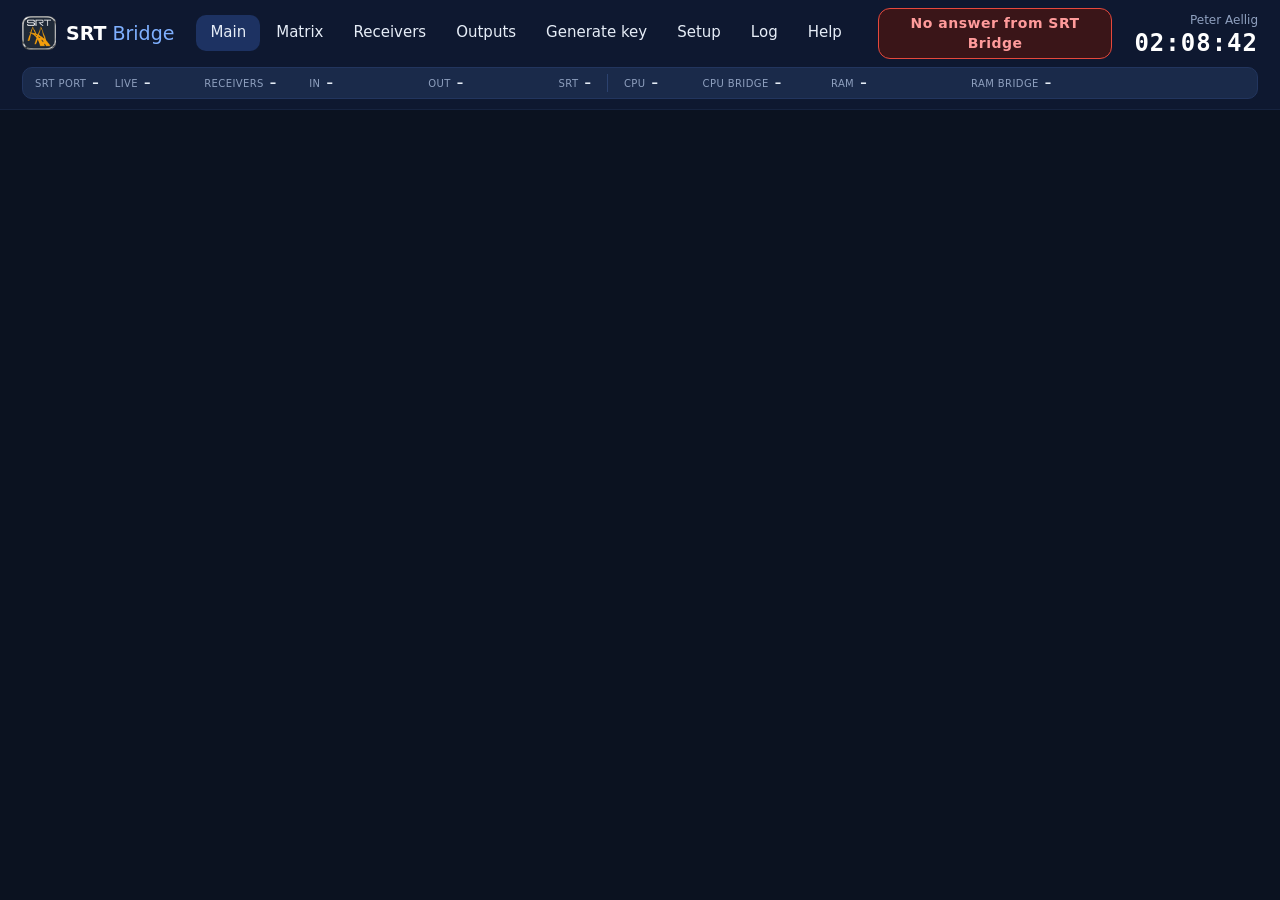
==== srt_bridge/web/index.html @ 16b83ba3 "SRT Bridge 0.4.2 with SRT Bridge Output" ====
<!doctype html>
<html lang="en">
<head>
<meta charset="utf-8">
<meta name="viewport" content="width=device-width, initial-scale=1">
<title>SRT Bridge</title>
<link rel="icon" href="logo.png">
<link rel="stylesheet" href="app.css">
</head>
<body>
<div class="app">
  <header class="side">
    <div class="brand"><img src="logo.png" alt="" width="34" height="34"><span><b>SRT</b> Bridge</span></div>
    <nav id="nav">
      <button type="button" data-go="main" class="on">Main</button>
      <button type="button" data-go="matrix">Matrix</button>
      <button type="button" data-go="receivers">Receivers</button>
      <button type="button" data-go="outputs">Outputs</button>
      <button type="button" data-go="keys">Generate key</button>
      <button type="button" data-go="setup">Setup</button>
      <button type="button" data-go="log">Log</button>
      <button type="button" data-go="help">Help</button>
      <button type="button" id="logoutBtn" hidden title="Ends the remote login in this browser">Log out</button>
    </nav>
    <div class="chBadge" id="portBadge">starting</div>
    <div class="topRight"><div class="credit" id="credit">Peter Aellig</div><div id="clock">--:--:--</div></div>
    <div class="resources">
      <div><span id="sidePortLbl">SRT port</span><strong id="sidePort">–</strong></div>
      <div><span>Live</span><strong id="sideLive">–</strong></div>
      <div><span>Receivers</span><strong id="sideRecv">–</strong></div>
      <div><span>In</span><strong id="sideIn">–</strong></div>
      <div><span>Out</span><strong id="sideRate">–</strong></div>
      <div><span>SRT</span><strong id="sideSrt">–</strong></div>
      <div class="sepRow"><span>CPU</span><strong id="sideCpu">–</strong></div>
      <div><span>CPU bridge</span><strong id="sideCpuProc">–</strong></div>
      <div><span>RAM</span><strong id="sideRam">–</strong></div>
      <div><span>RAM bridge</span><strong id="sideRamProc">–</strong></div>
    </div>
  </header>

  <main>

    <section data-page="main">
      <div class="noteBar"><span id="mainNote" class="titleNote"></span><span id="mainErr" class="titleNote err"></span></div>
      <div class="tiles" id="tiles"></div>

      <div class="card" id="rejCard" hidden>
        <div class="cardHead">
          <h2>Turned away <small class="dim">· connection attempts the bridge did not accept</small></h2>
          <button type="button" id="rejClear">Clear</button>
        </div>
        <div class="tableWrap"><table class="logTable" id="rejected"></table></div>
      </div>
    </section>

    <section data-page="matrix" hidden>
      <div class="card">
        <div class="cardHead">
          <h2>Matrix <small class="dim" id="mxSub">· row = forward output, column = input · one input per row</small><span id="mxNote" class="titleNote"></span><span id="mxErr" class="titleNote err"></span></h2>
        </div>
        <div class="mxwrap"><table class="mx" id="mx"></table></div>
        <div class="leg" id="mxLeg"></div>
      </div>
    </section>

    <section data-page="receivers" hidden>
      <div class="card">
        <div class="cardHead"><h2>Receivers <small class="dim">· every device that fetches a signal</small></h2></div>
        <div class="tableWrap tall"><table class="logTable" id="recvTable"></table></div>
      </div>
    </section>

    <section data-page="outputs" hidden>
      <div class="card">
        <div class="cardHead"><h2>Bridge Output <small class="dim">· decodes signals on this PC and sends them out as OMT, NDI or SDI</small><span id="opNote" class="titleNote"></span><span id="opErr" class="titleNote err"></span></h2></div>
        <div class="stepRow">
          <span class="lamp" id="opLamp"><i></i><span id="opText">–</span></span>
          <button type="button" id="opStart" class="primary">Start</button>
          <button type="button" id="opStop">Stop</button>
        </div>
        <p class="dim small" id="opInfo">&nbsp;</p>
        <label class="check"><input type="checkbox" id="opAuto"><span>Start Bridge Output with the bridge</span></label>
      </div>

      <div class="card">
        <div class="cardHead"><h2>Outputs <small class="dim">· one row per signal</small><span id="ooNote" class="titleNote"></span><span id="ooErr" class="titleNote err"></span></h2>
          <div class="headHints"><span>OMT (Open Media Transport, MIT licence) is built in.</span><span>NDI uses the NDI runtime installed with NDI Tools; it is not part of this program. NDI® is a registered trademark of Vizrt NDI AB. <a href="https://ndi.video/" target="_blank" rel="noopener">ndi.video</a></span></div></div>
        <div class="tableWrap"><table class="logTable opTable" id="opTable"></table></div>
        <p class="dim small">SIGNAL = the bridge has an input on this signal. Choose an output and the signal is decoded and sent out under its output name; before it goes on air, Bridge Output checks that nobody on the network uses that name. On an SDI port the output follows the picture format of the signal; each port serves one signal.</p>
      </div>

      <div class="card narrow">
        <div class="cardHead"><h2>Program<span id="opPathNote" class="titleNote"></span><span id="opPathErr" class="titleNote err"></span></h2></div>
        <form class="stepRow" id="opPathForm">
          <input id="opPath" placeholder="empty = next to the bridge" autocomplete="off" spellcheck="false">
          <button type="submit" class="primary">Save</button>
        </form>
        <p class="dim small" id="opPathHelp">&nbsp;</p>
      </div>
    </section>

    <section data-page="keys" hidden>
      <div class="keyGrid">
        <div class="card">
          <div class="cardHead"><h2>Sender key <small class="dim">· stream ID the sender uses</small><span id="genNote" class="titleNote"></span><span id="genErr" class="titleNote err"></span></h2></div>
          <div class="genKey"><code id="genKey">–</code><button type="button" id="genNew">New key</button><button type="button" id="genCopy">Copy</button></div>
          <div class="stepRow genUse">
            <label>Set as sender key of
              <select id="genSlot"></select>
            </label>
            <button type="button" id="genSet" class="primary">Set</button>
          </div>
          <p class="dim small" id="genHelp">A new sender key disconnects the devices of that signal; they must use the new one.</p>
          <h3>Original</h3>
          <label>Receiving the original with the sender key
            <select id="origSel">
              <option value="allow">Allowed: whoever knows the sender key can also receive the signal unchanged</option>
              <option value="off">Off: the sender key only sends, receivers need the receiver key</option>
            </select>
          </label>
        </div>

        <div class="card">
          <div class="cardHead"><h2>Receiver key <small class="dim">· stream ID for the forward output</small><span id="rxNote" class="titleNote"></span><span id="rxErr" class="titleNote err"></span></h2></div>
          <div class="genKey"><code id="rxKey">–</code><button type="button" id="rxNew">New key</button><button type="button" id="rxCopy">Copy</button></div>
          <div class="stepRow genUse rxUse">
            <label>Set as receiver key of
              <select id="rxSlot"></select>
            </label>
            <button type="button" id="rxSet" class="primary">Set</button>
            <button type="button" id="rxClear">Remove</button>
          </div>
          <p class="dim small" id="rxHelp">With a receiver key, receivers do not need to know the sender key, and «sender key*forward» no longer works. A new key disconnects the receivers of that forward output.</p>
          <h3>What receivers use</h3>
          <div class="tableWrap"><table class="logTable rxTable" id="rxTable"></table></div>
        </div>
      </div>

      <div class="card narrow">
        <div class="cardHead"><h2>Settings<span id="keyNote" class="titleNote"></span><span id="keyErr" class="titleNote err"></span></h2></div>
        <form id="keyForm">
          <div class="fields3 keyFields">
            <label>Length (10 to 70)
              <input id="keyLen" type="number" min="10" max="70" required>
            </label>
            <label>Letters
              <select id="keyCase">
                <option value="mixed">Upper and lower case</option>
                <option value="upper">Upper case only</option>
                <option value="lower">Lower case only</option>
              </select>
            </label>
            <label>Characters never used
              <input id="keyExclude" autocomplete="off" spellcheck="false" maxlength="62">
            </label>
            <button type="submit" class="primary">Save</button>
          </div>
          <p class="dim small">Used here and by «Generate key» in the Edit window of every signal: a random key from the chosen letters and the digits 0–9. Characters listed under «never used» are left out, for example those that are easy to mix up (0 O 1 l I). These settings are saved on this computer only.</p>
        </form>
      </div>

    </section>

    <section data-page="setup" hidden>
      <div class="keyGrid">
      <div class="card">
        <div class="cardHead"><h2>SRT<span id="setNote" class="titleNote"></span><span id="setErr" class="titleNote err"></span></h2></div>
        <form id="setForm">
          <label>Ports
            <select id="setMode">
              <option value="single">One port for all signals: the stream ID says which signal</option>
              <option value="signal">One port per signal: the port says which signal, no stream ID needed</option>
            </select>
          </label>
          <!-- The firewall sits next to the port it is about, not under the other fields:
               «Set again» under the latency looked like the button that saves it. -->
          <div class="portLine">
            <label><span id="setPortLbl">UDP port (sending and receiving)</span>
              <input id="setPort" type="number" min="1" max="65535" required>
            </label>
            <div class="fwBox">
              <span class="fwHead">Windows Firewall for this port</span>
              <div class="fwInline">
                <span class="lamp" id="fwLamp2"><i></i><span id="fwText2">checking</span></span>
                <button type="button" id="fwBtn2" class="sm">Set firewall rule</button>
              </div>
            </div>
          </div>
          <div class="fields2">
            <label>Latency, at least (ms)
              <input id="setLatency" type="number" min="20" max="8000" required>
            </label>
            <label>Number of signals
              <input id="setSlots" type="number" min="1" max="32" required>
            </label>
          </div>
          <label><span id="setSuffixesLbl">Forward suffixes, separated by commas (the first one is used in the links)</span>
            <input id="setSuffixes" autocomplete="off" spellcheck="false" required>
          </label>
          <label><span id="setAcceptLbl">Unknown stream IDs</span>
            <select id="setAccept">
              <option value="any">Every stream ID: an unknown ID takes the next free signal</option>
              <option value="listed">Only the stream IDs set here: unknown IDs are turned away</option>
            </select>
          </label>
          <p class="dim small" id="setHelp"></p>
          <div class="row end"><button type="submit" class="primary">Save</button></div>
        </form>
      </div>

      <div class="card">
        <div class="cardHead"><h2>Internet access<span id="netNote" class="titleNote"></span><span id="netErr" class="titleNote err"></span></h2></div>

        <h3>1 · Windows Firewall on this PC</h3>
        <div class="stepRow">
          <span class="lamp" id="fwLamp"><i></i><span id="fwText">checking</span></span>
          <button type="button" id="fwBtn">Add firewall rule</button>
        </div>
        <p class="dim small" id="fwHelp"></p>

        <h3>2 · Port forwarding in the router</h3>
        <p class="stepText">Forward <b id="fwdPort">UDP –</b> to this PC: <b id="fwdHost">–</b>. <span id="fwdOnly">Only UDP is needed.</span> This is set in the router, not here.</p>
        <p class="dim small" id="fwdHelp"></p>

        <h3>3 · Public IP for the links</h3>
        <form class="stepRow" id="ipForm">
          <input id="publicIp" placeholder="not set" autocomplete="off" spellcheck="false" inputmode="decimal">
          <button type="button" id="ipDetect">Detect</button>
          <button type="submit" class="primary">Save</button>
        </form>
        <p class="dim small" id="ipHint">The address of this site on the internet. It is offered in the Links window of every signal.</p>
      </div>

      <div class="card">
        <div class="cardHead"><h2>Windows<span id="asNote" class="titleNote"></span><span id="asErr" class="titleNote err"></span></h2></div>
        <label class="check"><input type="checkbox" id="asOn"><span>Start SRT Bridge with Windows</span></label>
        <p class="dim small" id="asHelp">&nbsp;</p>
      </div>

      <div class="card">
        <div class="cardHead"><h2>Remote access <small class="dim">· this interface over HTTPS, from anywhere</small><span id="rmNote" class="titleNote"></span><span id="rmErr" class="titleNote err"></span></h2></div>
        <p class="small certNote certFirst">On the first visit the browser warns that the connection is not secure: confirm it once to go on (see the orange text below).</p>
        <div class="stepRow">
          <span class="lamp" id="rmLamp"><i></i><span id="rmText">–</span></span>
          <button type="button" id="rmToggle">Switch on</button>
        </div>
        <p class="dim small" id="rmHelp"></p>

        <h3>Password</h3>
        <form class="stepRow" id="rmPassForm">
          <input id="rmPass" type="password" autocomplete="new-password" placeholder="new password, 10 characters or more" maxlength="128">
          <input id="rmPass2" type="password" autocomplete="new-password" placeholder="repeat it" maxlength="128">
          <button type="submit" class="primary">Set password</button>
        </form>
        <p class="dim small" id="rmPassHelp"></p>

        <h3>Address</h3>
        <div class="genKey"><code id="rmUrl">–</code><button type="button" id="rmUrlCopy">Copy</button><button type="button" id="rmUrlQr">QR code</button></div>
        <p class="small certNote">Certificate fingerprint (SHA-256): <code id="rmFp" class="fp">–</code></p>
        <p class="small certNote">The bridge made this certificate itself, so the browser warns on the first visit. Compare the fingerprint in the browser (padlock or «Not secure» → certificate) with this one, then go on to the page.</p>

        <h3>API token for programs</h3>
        <div class="genKey"><code id="rmToken">–</code><button type="button" id="rmTokenNew">New token</button><button type="button" id="rmTokenCopy">Copy</button></div>
        <p class="dim small">A program reads <code>GET /api/state</code> on the address above, once a second at most, with the header <code>Authorization: Bearer</code> and the token. A new token stops the old one at once.</p>
      </div>
      </div>
    </section>

    <section data-page="log" hidden>
      <div class="card">
        <div class="cardHead"><h2>Log <small class="dim" id="logWhere">· newest first</small></h2></div>
        <div class="tableWrap tall"><table class="logTable" id="events"></table></div>
      </div>
    </section>

    <section data-page="help" hidden>
      <div class="card help helpIntro">
        <img src="help.jpg" alt="An SRT encoder in an OB truck or the Haivision Pro app on a phone sends to SRT Bridge with the stream key streamkey2345; a decoder in the studio or a Kiloview D350 receives streamkey2345*forward. All devices are callers, only the bridge has a public IP." width="1192" height="1320">
        <div>
          <h2>What SRT Bridge does</h2>
          <p>SRT Bridge is a meeting point on the internet for SRT signals. The encoder at the venue and the decoder in the studio both <b>call</b> the bridge; neither of them needs an open port or a fixed address. Only the PC with the bridge needs a public IP and one open UDP port.</p>
          <p>The bridge passes the packets on unchanged. Nothing is decoded or encoded again, so the picture quality stays as it was sent and the delay is only the SRT latency on each leg.</p>
          <h3>The example in the picture</h3>
          <ol>
            <li>The encoder (OB truck, or the Haivision Pro app on a phone) calls <code>srt://public IP:port</code> with the stream key <code>streamkey2345</code>. It is now the input of a signal.</li>
            <li>The decoder (studio, or a Kiloview D350) calls the same address with <code>streamkey2345*forward</code> and receives what the matrix assigns to that signal.</li>
            <li>The Links button on every tile gives these addresses ready to copy, or as a QR code for a phone.</li>
          </ol>
          <h3>Keys</h3>
          <ul>
            <li><b>Sender key</b>: the stream ID the sender uses. An unknown key takes the next free signal (Setup can turn unknown keys away instead).</li>
            <li><b>Receiver key</b> (optional, page Generate key): its own stream ID for the receivers. Then they do not need to know the sender key, and <code>sender key*forward</code> no longer works.</li>
            <li><b>Original</b>: whoever knows the sender key can also receive the signal unchanged with it. On the Generate key page this can be switched off; then the sender key only sends.</li>
            <li><b>Passphrase</b> (Edit window): encrypts the connection, separately for the sender side and for the forward output. 10 to 79 characters, empty = none.</li>
          </ul>
        </div>
      </div>

      <div class="keyGrid">
        <div class="card help">
          <h2>The tiles</h2>
          <dl class="helpList">
            <dt>LIVE · WAITING · FREE</dt><dd>an input delivers data · a key is set but nothing comes in · no key</dd>
            <dt>bitrate</dt><dd>what the input delivers now</dd>
            <dt>video · audio</dt><dd>TV norm and codec, audio channels of all tracks together, read from the signal</dd>
            <dt>loss · drops</dt><dd>in the last minute, so errors at the start go away by themselves; the totals since connecting are in the tooltip. Loss: lost on the way and sent again by SRT, nothing is missing. Drops: did not arrive in time, really missing in the picture</dd>
            <dt>RTT · latency</dt><dd>round trip time to the sender · SRT latency of the connection</dd>
            <dt>on air · from</dt><dd>time since the input went live, restarts · address of the sender</dd>
            <dt>error</dt><dd>why a device was turned away in the last 10 seconds, for example «passphrase missing»</dd>
            <dt>original out</dt><dd>devices that receive this signal unchanged with the sender key</dd>
            <dt>forward out</dt><dd>which input the matrix gives to this forward output, and how many devices receive it</dd>
          </dl>
          <h2>Matrix</h2>
          <p>Row = forward output, column = input. Every forward output gets one input; «all ↓» gives one input to all of them. Set it before the show: a change reconnects the receivers of that row once.</p>
        </div>

        <div class="card help">
          <h2>Setup</h2>
          <ul>
            <li><b>One port for all signals</b> (default): the stream ID says which signal a device means.</li>
            <li><b>One port per signal</b>: signal 1 on the first port, signal 2 on the next, no stream ID needed. Whoever sends to a port is its input, whoever only listens there gets the matrix output. Sender and receiver keys do not exist in this mode.</li>
            <li><b>Latency</b>: the lowest value the bridge accepts; a device that asks for more gets more.</li>
            <li><b>Set firewall rule</b> (next to the port): after a new port, this opens it in the Windows Firewall. Windows asks for confirmation as administrator.</li>
            <li><b>Internet access</b>: Windows Firewall rule, port forwarding (UDP only) in the router, public IP for the links.</li>
          </ul>
          <h2>SRT version</h2>
          <p>The bridge does not use the SRT library of Haivision (libsrt, today version 1.5.x) but <b>gosrt</b> 0.13.0 by datarhei, an SRT implementation written in Go. gosrt speaks the SRT protocol of version <b>1.4.1</b>; that is the number shown at the top.</p>
          <p>Devices with SRT 1.4.1 up to 1.5.x connect normally: both sides agree on the version they share. What is missing are features that came with 1.5: connection bonding (one signal over two lines at once) and AES-GCM encryption. Devices older than SRT 1.4.1 can be turned away.</p>
          <h2>Good to know</h2>
          <ul>
            <li>Measured on the development laptop: about 800 Mbit/s going out in total over one port.</li>
            <li>This interface has no login; it is only reachable on this PC.</li>
            <li>The settings are kept in <code>%APPDATA%\SRTBridge\config.json</code>, the log in <code>%LOCALAPPDATA%\SRTBridge</code> (the Log page shows both). A config.json next to the program keeps both there instead.</li>
            <li>SRT Bridge Output, a separate program, shows the signals of this PC as OMT, NDI or SDI.</li>
          </ul>
        </div>
      </div>
    </section>
  </main>
</div>

<dialog id="linkDlg">
  <div class="cardHead"><h2 id="linkTitle">Links</h2><button type="button" data-close>Close</button></div>
  <label>Address of this PC
    <select id="linkAddr"></select>
  </label>
  <div id="linkList"></div>
</dialog>

<dialog id="qrDlg" class="qr">
  <div class="cardHead"><h2 id="qrTitle">QR code</h2><button type="button" data-close>Close</button></div>
  <div class="qrBox"><img id="qrImg" alt="QR code of the link" width="360" height="360"></div>
  <code id="qrText"></code>
</dialog>

<dialog id="editDlg">
  <form id="editForm">
    <div class="cardHead"><h2 id="editTitle">Signal</h2><span id="editErr" class="err"></span></div>
    <label>Name (only shown here)
      <input id="editName" autocomplete="off" maxlength="40">
    </label>
    <div class="fields2">
      <label><span id="editIdLbl">Sender key (stream ID) · empty = the signal is free</span>
        <span class="idInput"><input id="editId" autocomplete="off" spellcheck="false"><button type="button" id="editGen" class="sm" title="A new random key (settings on the Generate key page); Save sets it">Generate key</button></span>
      </label>
      <label><span id="editRecvLbl">Receiver key · empty = sender key*forward</span>
        <span class="idInput"><input id="editRecv" autocomplete="off" spellcheck="false"><button type="button" id="editRecvGen" class="sm" title="A new random key (settings on the Generate key page); Save sets it">Generate key</button></span>
      </label>
      <label><span id="editPassInLbl">Passphrase: input and original · empty = none</span>
        <input id="editPassIn" autocomplete="off" spellcheck="false" maxlength="79">
      </label>
      <label><span id="editPassFwdLbl">Passphrase: forward output · empty = none</span>
        <input id="editPassFwd" autocomplete="off" spellcheck="false" maxlength="79">
      </label>
    </div>
    <p class="dim small" id="editHelp"></p>
    <div class="row end"><button type="button" data-close>Cancel</button><button type="submit" class="primary">Save</button></div>
  </form>
</dialog>

<dialog id="loginDlg" class="qr">
  <form id="loginForm">
    <div class="cardHead"><h2>SRT Bridge · login</h2></div>
    <label>Password
      <input id="loginPass" type="password" autocomplete="current-password" required>
    </label>
    <p class="err small" id="loginErr"></p>
    <div class="row end"><button type="submit" class="primary">Log in</button></div>
  </form>
</dialog>

<script src="app.js"></script>
</body>
</html>
---- srt_bridge/web/app.css ----
/* The look of FastIntercom's control center: night-blue desk, navy cards with a light-blue ring. */
:root {
  --bg: #0b1220; --side: #0e1830; --card: #1d2e50; --card2: #2d4b80;
  --line: #3d5a96; --ring: #3b6fd0; --edge: #8cbcff;
  --text: #e6edf7; --dim: #8fa0bf; --accent: #3b82f6; --accent2: #7fb0ff; --action: #2158c7;
  --ok: #34c58a; --ok-fill: #14503a; --ok-text: #7bf0c0;
  --bad: #e06666; --bad-fill: #5a1c26; --bad-text: #ffb3bb;
  --amber: #e0a030;
  --shadow-card: 0 4px 14px rgba(0, 0, 0, .35);
  color-scheme: dark;
}
* { box-sizing: border-box; }
:focus-visible { outline: 2px solid var(--edge); outline-offset: 2px; }
::selection { background: var(--ring); color: #fff; }
[hidden] { display: none !important; }
body { margin: 0; background: var(--bg); color: var(--text); font: 15px/1.45 system-ui, "Segoe UI", sans-serif; font-variant-numeric: tabular-nums; }
.app { min-height: 100vh; }
/* Menu, status and system values at the top, so the tiles get the whole width.
   The bar stays where it is while the page scrolls. */
.side { background: var(--side); border-bottom: 1px solid #16233f; padding: 8px 22px 10px; position: sticky; top: 0; z-index: 5;
  display: grid; grid-template-columns: auto auto minmax(0, 1fr) auto; align-items: center; gap: 8px 22px; }
.brand { font-size: 19px; color: var(--accent2); display: flex; align-items: center; gap: 10px; white-space: nowrap; }
.brand img { display: block; flex: none; }
.brand b { color: #fff; font-weight: 700; }
.side .chBadge { justify-self: center; }
.credit { font-size: 12px; color: var(--dim); text-align: right; margin-bottom: 2px; white-space: nowrap; }
nav { display: flex; gap: 2px; }
nav button { background: transparent; border: 0; color: var(--text); padding: 7px 14px; border-radius: 10px; font-size: 15px; cursor: pointer; }
nav button.on { background: #1d3262; }
/* All system values in one strip; each keeps its place, the values are wide enough for their longest text. */
.resources { grid-column: 1 / -1; display: flex; flex-wrap: wrap; gap: 4px 16px; padding: 6px 12px; border: 1px solid #22355e; border-radius: 10px; background: #1a2a4a; }
.resources > div { display: flex; align-items: baseline; gap: 6px; min-width: 0; }
.resources > div.sepRow { border-left: 1px solid #2c426f; padding-left: 16px; }
.resources span { font-size: 10px; text-transform: uppercase; letter-spacing: .4px; color: var(--dim); white-space: nowrap; flex: none; }
.resources strong { font-size: 13px; font-weight: 650; white-space: nowrap; }
/* Room for the widest value, so the strip never changes length while the figures change. */
#sideLive { min-width: 3.4em; } #sideRecv { min-width: 1.8em; } #sideIn, #sideRate { min-width: 6.6em; }
#sideCpu { min-width: 2.7em; } #sideCpuProc { min-width: 3.1em; } #sideRam { min-width: 7.3em; } #sideRamProc { min-width: 3.8em; }

main { padding: 16px 22px 40px; min-width: 0; }
h2 { margin: 0; font-size: 16px; }
.dim { color: var(--dim); font-weight: 400; }
.small { font-size: 12px; }
#clock { font: 600 24px/1 ui-monospace, Consolas, monospace; letter-spacing: 1px; color: #fff; white-space: nowrap; }
.chBadge { padding: 4px 14px; border-radius: 12px; font-weight: 700; font-size: 14px; letter-spacing: .5px;
  background: #3d2f0c; color: #ffd27a; border: 1px solid var(--amber); max-width: min(46vw, 520px); overflow-wrap: anywhere; text-align: center; }
.chBadge.ok { background: #12402f; color: var(--ok-text); border-color: #2fc486; }
.chBadge.bad { background: #3a1518; color: #ff9b9b; border-color: #e5483c; }

.card { background: var(--card); border: 2px solid var(--ring); border-radius: 14px; padding: 16px; margin-bottom: 16px; box-shadow: var(--shadow-card); }
.card.narrow { max-width: 760px; }
.cardHead { display: flex; justify-content: space-between; align-items: center; gap: 12px; flex-wrap: wrap; margin-bottom: 12px; min-height: 38px; }
/* A status note sits next to the card title and never opens a new line: nothing jumps. */
.titleNote { margin-left: 12px; font-size: 13px; font-weight: 400; color: var(--ok-text); }
.titleNote.err, .err { color: var(--bad); }
/* Fixed hints in a card head (Outputs: OMT and NDI), spread over the free space right of the title. */
.headHints { flex: 1 1 520px; display: flex; justify-content: space-around; gap: 24px; font-size: 13px; color: var(--dim); }
.headHints span { max-width: 460px; }
.headHints a { color: inherit; }
label { display: block; color: var(--dim); font-size: 13px; margin-bottom: 10px; }
select, input { width: 100%; margin-top: 4px; padding: 8px 10px; color: var(--text); background: #0b1428; border: 1px solid var(--line); border-radius: 10px; font: inherit; }
button { font: inherit; color: var(--text); background: var(--card2); border: 2px solid var(--edge); border-radius: 10px; padding: 7px 14px; cursor: pointer; }
button.primary { background: var(--action); border-color: var(--action); }
button.sm { padding: 4px 10px; font-size: 13px; border-width: 1px; }
.row { display: flex; gap: 10px; align-items: center; flex-wrap: wrap; }
.row.end { justify-content: flex-end; margin-top: 14px; }
.fields2 { display: grid; grid-template-columns: 1fr 1fr; gap: 0 14px; }
code { background: #0b1428; padding: 1px 6px; border-radius: 6px; font-family: ui-monospace, Consolas, monospace; font-size: 13px; }
.leg { font-size: 13px; color: var(--dim); margin-top: 10px; }

.fields3 { display: grid; grid-template-columns: repeat(3, 1fr); gap: 0 14px; }
.noteBar { height: 20px; margin: -8px 0 4px; }
.noteBar .titleNote { margin-left: 2px; }

/* Signal tiles: at most four in a row, none narrower than 280 px (fewer per row instead).
   Every line keeps its place whether there is a value or not. */
.tiles { display: grid; grid-template-columns: repeat(auto-fill, minmax(max(280px, calc((100% - 36px) / 4)), 1fr)); gap: 12px; margin-bottom: 16px; }
.tile { background: var(--card); border: 2px solid var(--ring); border-radius: 14px; padding: 12px 14px; box-shadow: var(--shadow-card); display: grid; gap: 8px; min-width: 0; }
.tile.free { border-color: #2c426f; background: #17243f; }
/* Connected: a calm dark green instead of the blue. The lamp and the word LIVE still say it without colour. */
.tile.live { background: #15392c; border-color: #2e9d70; }
.tile.live .stats .sep { background: #2a5e4a; }
.tile.live .stats dt, .tile.live .stats .out span { color: #9dc4b3; }
.tile.live .idRow { border-color: #2e7d5c; }
.tileHead { display: grid; grid-template-columns: auto minmax(0, 1fr) auto; gap: 10px; align-items: center; }
.tileHead .no { font: 600 17px/1 ui-monospace, Consolas, monospace; color: var(--accent2); }
.tileHead .name { font-weight: 700; font-size: 16px; overflow: hidden; text-overflow: ellipsis; white-space: nowrap; }
/* The lamp says its state in words too, and differs in shape: filled, ring, dashed ring. */
.lamp { display: inline-flex; align-items: center; gap: 6px; font-size: 11px; font-weight: 700; letter-spacing: .6px; color: var(--dim); white-space: nowrap; }
.lamp i { width: 16px; height: 16px; border-radius: 4px; border: 2px dashed #5d6f92; }
.lamp.wait { color: #ffd27a; } .lamp.wait i { border: 3px solid var(--amber); }
.lamp.live { color: var(--ok-text); } .lamp.live i { border: 2px solid #b8ffe0; background: var(--ok); box-shadow: 0 0 8px rgba(52, 197, 138, .7); }
.idRow { display: grid; grid-template-columns: minmax(0, 1fr) auto; gap: 8px; align-items: center; background: #0b1428; border: 1px solid var(--line); border-radius: 10px; padding: 4px 4px 4px 10px; min-height: 36px; }
.idRow .sid { font: 600 14px/1.2 ui-monospace, Consolas, monospace; color: #ffd27a; overflow: hidden; text-overflow: ellipsis; white-space: nowrap; }
.idRow .sid.none { color: var(--dim); font-weight: 400; font-family: inherit; }
.stats { display: grid; grid-template-columns: 94px minmax(0, 1fr); gap: 1px 8px; font-size: 13px; margin: 0; }
.stats dt { color: var(--dim); }
.stats dd { margin: 0; white-space: nowrap; overflow: hidden; text-overflow: ellipsis; }
.stats dd.big { font-weight: 700; font-size: 15px; }
.stats dd.warn { color: #ffd27a; font-weight: 700; }
.stats dd.bad, .logTable td.bad { color: var(--bad-text); font-weight: 700; }
.stats .sep { grid-column: 1 / 3; height: 1px; background: #2c426f; margin: 4px 0; }
.stats .out { grid-column: 1 / 3; white-space: nowrap; overflow: hidden; text-overflow: ellipsis; }
.stats .out span { color: var(--dim); }
.stats .out b { font-weight: 400; }
.tileActs { display: flex; gap: 6px; flex-wrap: wrap; }
.tileActs button { flex: 1 1 auto; }
button:disabled { opacity: .4; cursor: default; }

h3 { margin: 18px 0 8px; font-size: 14px; color: var(--accent2); }
.cardHead + h3 { margin-top: 0; }
.stepRow { display: grid; grid-template-columns: minmax(0, 1fr) auto auto; gap: 10px; align-items: center; min-height: 40px; }
.stepRow input { margin: 0; }
.stepRow .lamp { font-size: 13px; letter-spacing: 0; white-space: normal; }
.stepRow .lamp.bad { color: var(--bad-text); } .stepRow .lamp.bad i { border: 3px solid var(--bad); border-radius: 50%; }
.stepText { margin: 0; font-size: 14px; }
/* Port and its firewall rule on one line, set apart in a frame so the button is not taken for «save». */
.portLine { display: grid; grid-template-columns: minmax(0, 1fr) minmax(0, 2fr); gap: 0 14px; align-items: end; margin-bottom: 10px; }
.portLine label { margin-bottom: 0; }
.fwBox { border: 1px solid var(--line); border-radius: 10px; padding: 4px 8px 6px 10px; background: #172744; }
.fwHead { display: block; font-size: 12px; color: var(--dim); }
.fwInline { display: grid; grid-template-columns: minmax(0, 1fr) auto; gap: 8px; align-items: center; min-height: 30px; }
.fwInline .lamp { font-size: 12px; letter-spacing: 0; white-space: normal; }
.fwInline .lamp.bad { color: var(--bad-text); } .fwInline .lamp.bad i { border: 3px solid var(--bad); border-radius: 50%; }
#ipHint { min-height: 2.9em; }
.genKey { display: grid; grid-template-columns: minmax(0, 1fr) auto auto; gap: 10px; align-items: center; margin-bottom: 14px; }
.genKey code { font-size: 17px; padding: 8px 12px; color: #ffd27a; overflow-wrap: anywhere; user-select: all; min-height: 40px; }
.genUse { grid-template-columns: minmax(0, 1fr) auto; align-items: end; }
.genUse label { margin: 0; }
.genUse.rxUse { grid-template-columns: minmax(0, 1fr) auto auto; }
/* Sender key and receiver key side by side; one below the other on a narrow window. */
.keyGrid { display: grid; grid-template-columns: repeat(auto-fit, minmax(460px, 1fr)); gap: 0 16px; max-width: 1500px; }
#genHelp, #rxHelp { min-height: 3em; }
/* Remote access: help texts keep their height, so nothing below moves when they change. */
#rmHelp { min-height: 4.5em; }
#rmPassForm { grid-template-columns: minmax(0, 1fr) minmax(0, 1fr) auto; }
code.fp { overflow-wrap: anywhere; font-size: 11px; }
/* Peter's wish: the certificate texts in orange, so they are not overlooked. */
.certNote, .certNote code.fp { color: var(--amber); }
.certFirst { margin: 0 0 8px; }
#loginDlg label { display: block; }
/* Checkboxes: the box, then the words, on one line. */
.check { display: flex; align-items: center; gap: 10px; margin: 8px 0; cursor: pointer; }
.check input { width: 20px; height: 20px; margin: 0; flex: none; accent-color: var(--accent2); }
/* Outputs: one row per signal. */
.opTable td { vertical-align: middle; }
.opTable select, .opTable input { margin: 0; }
.opTable .opSel { width: 230px; }
.opTable .opName { width: 190px; }
.opTable td.dec { font-size: 13px; overflow-wrap: anywhere; }
.opTable td.dec.bad { color: var(--bad-text); }
.opTable .sigLamp { white-space: nowrap; font-size: 12px; font-weight: 700; letter-spacing: .5px; }
#opInfo, #opPathHelp, #asHelp { min-height: 1.5em; }
.logTable.rxTable td { padding: 3px 10px; font-size: 13px; line-height: 1.35; }
.rxTable code { padding: 0 6px; }
.rxTable code { color: #ffd27a; overflow-wrap: anywhere; }
/* Help: the picture next to the introduction, texts at a readable size. */
.helpIntro { display: grid; grid-template-columns: minmax(0, 440px) minmax(0, 1fr); gap: 24px; align-items: start; max-width: 1500px; }
.helpIntro img { width: 100%; height: auto; border-radius: 10px; display: block; }
@media (max-width: 1000px) { .helpIntro { grid-template-columns: 1fr; } .helpIntro img { max-width: 440px; } }
.help h2 { margin-bottom: 8px; }
.help h2 ~ h2 { margin-top: 18px; }
.help h3 { margin: 16px 0 6px; }
.help p, .help li, .help dd { font-size: 14px; color: var(--text); }
.help p { margin: 0 0 8px; }
.help ul, .help ol { margin: 0; padding-left: 20px; }
.help li { margin-bottom: 5px; }
.help code { color: #ffd27a; }
.helpList { display: grid; grid-template-columns: max-content minmax(0, 1fr); gap: 4px 14px; margin: 0; }
.helpList dt { color: var(--accent2); font-size: 13px; font-weight: 600; white-space: nowrap; }
.helpList dd { margin: 0; }
/* The settings run across the whole width under both cards, so the page needs no scrolling. */
.keyGrid + .card { max-width: 1500px; }
.keyGrid + .card .cardHead { margin-bottom: 6px; }
.keyFields { grid-template-columns: repeat(3, minmax(0, 1fr)) auto; align-items: end; }
.keyFields label { margin-bottom: 0; }
.keyFields + p { margin: 10px 0 0; }

/* Matrix */
.mxwrap { overflow-x: auto; }
table.mx { border-collapse: collapse; }
.mx th { font-size: 13px; font-weight: 500; padding: 4px 6px; white-space: nowrap; }
.mx thead th { vertical-align: bottom; text-align: center; min-width: 92px; max-width: 130px; overflow: hidden; text-overflow: ellipsis; }
.mx .no { font-family: ui-monospace, Consolas, monospace; color: var(--accent2); margin-right: 6px; }
.mx thead th .st, .mx tbody th .st { display: block; font-size: 11px; color: var(--dim); }
.mx thead th.live .st, .mx tbody th.live .st { color: var(--ok-text); }
.mx tbody th { text-align: left; padding-right: 14px; max-width: 320px; overflow: hidden; text-overflow: ellipsis; }
.mx td { padding: 3px; text-align: center; }
.mx .corner { text-align: left; color: var(--dim); font-size: 12px; }
/* A crosspoint is told apart by shape and brightness, not by colour alone: empty ring or filled, bright dot. */
.cell { width: 100%; min-width: 80px; height: 34px; padding: 0; border-radius: 8px; border: 1px solid var(--line); background: transparent; color: #5d6f92; font-size: 15px; }
.cell:hover { border-color: var(--edge); }
.cell.on { background: #cfe3ff; border-color: #fff; color: #0b1220; font-weight: 700; }
.mx td.self .cell:not(.on) { border-style: dashed; }
/* Help texts that change with the port mode keep their room, so nothing below them moves. */
#setHelp { min-height: 53px; }
#editHelp { min-height: 35px; }
.mx .allBtn { display: block; width: 100%; margin-top: 4px; padding: 2px 0; font-size: 11px; border-radius: 6px; }

/* Tables */
.tableWrap { overflow: auto; border: 1px solid var(--line); border-radius: 10px; }
.tableWrap.tall { max-height: calc(100vh - 230px); }
.logTable { width: 100%; border-collapse: collapse; font-size: 14px; }
.logTable th, .logTable td { text-align: left; padding: 8px 10px; border-bottom: 1px solid #22355e; vertical-align: top; }
.logTable tr:last-child td { border-bottom: 0; }
.logTable th { position: sticky; top: 0; background: #16264a; font-weight: 600; font-size: 13px; color: var(--dim); white-space: nowrap; }
.logTable td.num { text-align: right; white-space: nowrap; }
.logTable td.acts { white-space: nowrap; text-align: right; }
.logTable td.acts button { margin-left: 6px; }
.pid { font-weight: 700; overflow-wrap: anywhere; }
.sub { display: block; font-size: 12px; color: var(--dim); }
.empty { color: var(--dim); padding: 14px 10px; }

dialog { background: var(--card); color: var(--text); border: 2px solid var(--ring); border-radius: 14px; width: min(720px, 94vw); padding: 16px; }
dialog::backdrop { background: rgba(0, 0, 0, .65); }
.link { display: grid; grid-template-columns: minmax(0, 1fr) auto; gap: 4px 10px; align-items: center; padding: 8px 10px; margin-bottom: 8px; border: 2px solid var(--line); border-radius: 10px; background: #15244a; }
.link .what { grid-column: 1 / 3; font-size: 13px; color: var(--dim); }
.link code { display: block; overflow-wrap: anywhere; user-select: all; padding: 4px 8px; }
.link button { min-width: 84px; }
.linkBtns { display: grid; gap: 4px; }
.idInput { display: grid; grid-template-columns: minmax(0, 1fr) auto; gap: 8px; align-items: center; margin-top: 4px; }
.idInput input { margin: 0; }
.idInput button { white-space: nowrap; }
button.sm.mini { font-size: 11px; padding: 2px 8px; white-space: nowrap; }
dialog.qr { width: min(440px, 94vw); }
.qrBox { background: #fff; border-radius: 10px; padding: 10px; display: grid; place-items: center; margin-bottom: 10px; }
.qrBox img { display: block; width: 360px; height: 360px; max-width: 100%; image-rendering: pixelated; }
dialog.qr code { display: block; overflow-wrap: anywhere; padding: 6px 8px; font-size: 12px; }

/* With the tab Outputs the menu needs more room: below 1180 px it gets its own line
   (at 1024 px the status badge was squeezed to one letter per line). */
@media (max-width: 1180px) {
  .side { position: static; grid-template-columns: minmax(0, 1fr) auto; }
  .side nav { grid-column: 1 / -1; flex-wrap: wrap; }
  .side .chBadge { grid-column: 1 / -1; }
}
@media (max-width: 760px) {
  .fields2 { grid-template-columns: 1fr; }
}
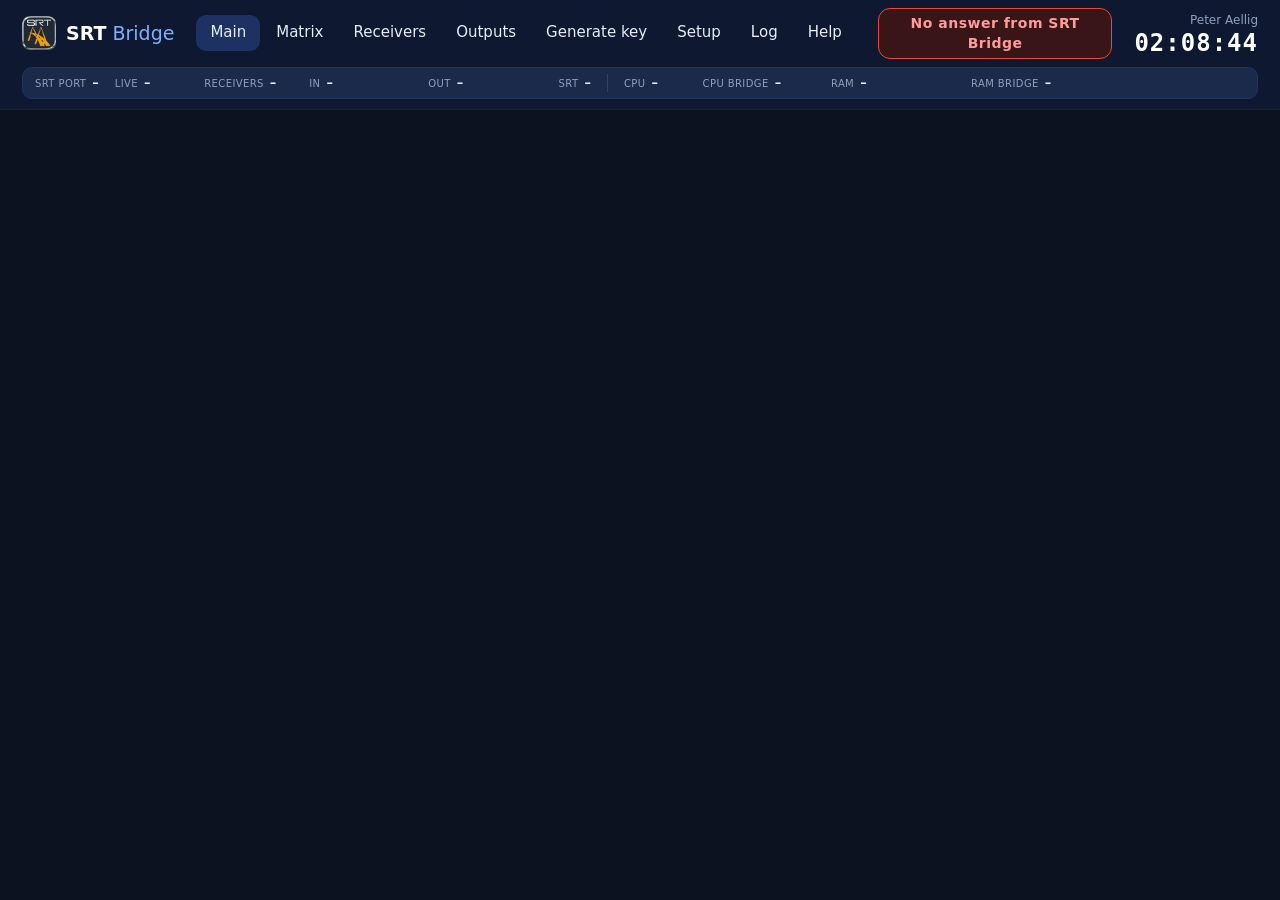
==== commit 2dc1e375: "Release SRT Bridge 0.5.2 with WHIP input and channel controls" ====
--- a/srt_bridge/web/index.html
+++ b/srt_bridge/web/index.html
@@ -199,11 +199,50 @@
           </label>
           <label><span id="setAcceptLbl">Unknown stream IDs</span>
             <select id="setAccept">
+              <option value="listed">Only the stream IDs set here: unknown IDs are turned away</option>
               <option value="any">Every stream ID: an unknown ID takes the next free signal</option>
-              <option value="listed">Only the stream IDs set here: unknown IDs are turned away</option>
             </select>
           </label>
           <p class="dim small" id="setHelp"></p>
+          <div class="row end"><button type="submit" class="primary">Save</button></div>
+        </form>
+      </div>
+
+      <div class="card">
+        <div class="cardHead"><h2>WHIP input <small class="dim">· one more signal, from OBS, a browser or FastVideo Bridge</small><span id="whNote" class="titleNote"></span><span id="whErr" class="titleNote err"></span></h2></div>
+        <div class="stepRow whState">
+          <span class="lamp" id="whLamp"><i></i><span id="whText">–</span></span>
+        </div>
+        <form id="whForm">
+          <label class="check"><input type="checkbox" id="whOn"><span id="whOnLbl">WHIP input on</span></label>
+          <div class="fields2">
+            <label>Port (TCP for WHIP, UDP for the media)
+              <input id="whPort" type="number" min="1024" max="65535" required>
+            </label>
+            <label>Sound (Opus from the sender becomes AAC)
+              <select id="whBitrate">
+                <option value="128000">AAC stereo 128 kbit/s</option>
+                <option value="192000">AAC stereo 192 kbit/s</option>
+                <option value="256000">AAC stereo 256 kbit/s</option>
+                <option value="320000">AAC stereo 320 kbit/s</option>
+              </select>
+            </label>
+          </div>
+          <label>WHIP key (bearer token the sender needs)
+            <div class="whKeyRow"><input id="whKey" autocomplete="off" spellcheck="false" maxlength="200"><button type="button" id="whKeyNew">New key</button><button type="button" id="whKeyCopy">Copy</button></div>
+          </label>
+          <label>Stream ID for receivers (SRT)
+            <div class="whKeyRow"><input id="whId" autocomplete="off" spellcheck="false" maxlength="480"><button type="button" id="whIdNew">New key</button><button type="button" id="whIdCopy">Copy</button></div>
+          </label>
+          <div class="fields2">
+            <label>Passphrase for receivers (empty = none)
+              <input id="whPass" autocomplete="off" spellcheck="false" maxlength="79">
+            </label>
+            <label>Name on the tile
+              <input id="whName" placeholder="WHIP" maxlength="40" autocomplete="off">
+            </label>
+          </div>
+          <p class="dim small" id="whHelp"></p>
           <div class="row end"><button type="submit" class="primary">Save</button></div>
         </form>
       </div>
@@ -288,7 +327,7 @@
           </ol>
           <h3>Keys</h3>
           <ul>
-            <li><b>Sender key</b>: the stream ID the sender uses. An unknown key takes the next free signal (Setup can turn unknown keys away instead).</li>
+            <li><b>Sender key</b>: the stream ID the sender uses. An unknown key is turned away and listed under «Turned away», where one click gives it a free signal (Setup can let unknown keys take the next free signal instead).</li>
             <li><b>Receiver key</b> (optional, page Generate key): its own stream ID for the receivers. Then they do not need to know the sender key, and <code>sender key*forward</code> no longer works.</li>
             <li><b>Original</b>: whoever knows the sender key can also receive the signal unchanged with it. On the Generate key page this can be switched off; then the sender key only sends.</li>
             <li><b>Passphrase</b> (Edit window): encrypts the connection, separately for the sender side and for the forward output. 10 to 79 characters, empty = none.</li>
@@ -300,7 +339,9 @@
         <div class="card help">
           <h2>The tiles</h2>
           <dl class="helpList">
-            <dt>LIVE · WAITING · FREE</dt><dd>an input delivers data · a key is set but nothing comes in · no key</dd>
+            <dt>LIVE · WAITING · FREE · OFF</dt><dd>an input delivers data · a key is set but nothing comes in · no key · switched off (red tile)</dd>
+            <dt>✕ Off · Switch on</dt><dd>switches the signal off: its sender and receivers are disconnected and turned away while they keep calling (a plain disconnect would not help: SRT devices call again at once). «Switch on» lets them in again</dd>
+            <dt>Reset</dt><dd>click twice: clears stream ID, name, passphrases and receiver key; the signal is free again. The matrix stays as it is</dd>
             <dt>bitrate</dt><dd>what the input delivers now</dd>
             <dt>video · audio</dt><dd>TV norm and codec, audio channels of all tracks together, read from the signal</dd>
             <dt>loss · drops</dt><dd>in the last minute, so errors at the start go away by themselves; the totals since connecting are in the tooltip. Loss: lost on the way and sent again by SRT, nothing is missing. Drops: did not arrive in time, really missing in the picture</dd>
@@ -322,6 +363,14 @@
             <li><b>Latency</b>: the lowest value the bridge accepts; a device that asks for more gets more.</li>
             <li><b>Set firewall rule</b> (next to the port): after a new port, this opens it in the Windows Firewall. Windows asks for confirmation as administrator.</li>
             <li><b>Internet access</b>: Windows Firewall rule, port forwarding (UDP only) in the router, public IP for the links.</li>
+          </ul>
+          <h2>WHIP input</h2>
+          <ul>
+            <li>Switched on in Setup, it is one more signal after the last one, shown to the right of the tiles. A WHIP sender (OBS, a browser, FastVideo Bridge) publishes to <code>http://&lt;this PC&gt;:21102/whip</code> with the WHIP key as bearer token. One sender at a time; a new one takes over.</li>
+            <li>The picture (H.264 or H.265) is passed on unchanged. The sound comes as Opus, which many SRT receivers (vMix, Bridge Output) cannot play; it becomes AAC. That needs about 90–110 ms, shown as «sound delay»: the stream is timed so picture and sound stay together.</li>
+            <li>Receivers fetch it with its stream ID; forward outputs get it through the Matrix (column WHIP). It has no forward output of its own.</li>
+            <li>Port: TCP (WHIP) and UDP (media) on the same number. Open both in the firewall (Set firewall rule) and forward both in the router.</li>
+            <li>lost · held: video packets lost for good · pictures held back until the next keyframe, so a broken picture is never passed on. A new receiver asks the sender for a keyframe.</li>
           </ul>
           <h2>SRT version</h2>
           <p>The bridge does not use the SRT library of Haivision (libsrt, today version 1.5.x) but <b>gosrt</b> 0.13.0 by datarhei, an SRT implementation written in Go. gosrt speaks the SRT protocol of version <b>1.4.1</b>; that is the number shown at the top.</p>
--- a/srt_bridge/web/app.css
+++ b/srt_bridge/web/app.css
@@ -75,6 +75,13 @@
 /* Signal tiles: at most four in a row, none narrower than 280 px (fewer per row instead).
    Every line keeps its place whether there is a value or not. */
 .tiles { display: grid; grid-template-columns: repeat(auto-fill, minmax(max(280px, calc((100% - 36px) / 4)), 1fr)); gap: 12px; margin-bottom: 16px; }
+/* With the WHIP input: the signals keep their 4 columns, the WHIP tile stands to the
+   right of them as a fifth column over all their rows (the rows are set in app.js).
+   On narrow screens it is simply the last tile. */
+@media (min-width: 1500px) {
+  .tiles.withWhip { grid-template-columns: repeat(5, minmax(0, 1fr)); }
+  .tiles.withWhip .tile.whip { grid-column: 5; grid-row: 1 / span var(--whipRows, 2); align-content: start; }
+}
 .tile { background: var(--card); border: 2px solid var(--ring); border-radius: 14px; padding: 12px 14px; box-shadow: var(--shadow-card); display: grid; gap: 8px; min-width: 0; }
 .tile.free { border-color: #2c426f; background: #17243f; }
 /* Connected: a calm dark green instead of the blue. The lamp and the word LIVE still say it without colour. */
@@ -103,8 +110,20 @@
 .stats .out { grid-column: 1 / 3; white-space: nowrap; overflow: hidden; text-overflow: ellipsis; }
 .stats .out span { color: var(--dim); }
 .stats .out b { font-weight: 400; }
-.tileActs { display: flex; gap: 6px; flex-wrap: wrap; }
-.tileActs button { flex: 1 1 auto; }
+.tileActs { display: flex; gap: 6px; flex-wrap: nowrap; }
+.tileActs button { flex: 1 1 auto; white-space: nowrap; }
+/* Links and Edit small on the left, Reset and the power switch wide on the right. */
+.tileActs button.narrow { flex: 0 0 auto; padding: 4px 8px; }
+.tileActs button.wide { flex: 1 1 0; min-width: 0; }
+.tileActs button.resetBtn.armed { border-color: var(--amber); color: #ffd27a; font-weight: 700; }
+.tileActs button.powerBtn { color: var(--bad-text); border-color: #8a3a46; }
+.tileActs button.powerBtn.isOff { color: #fff; background: #8a2633; border-color: var(--bad); font-weight: 700; }
+/* Switched off: dark red, and the lamp says OFF with a crossed square, so it is clear without colour. */
+.tile.off { background: var(--bad-fill); border-color: var(--bad); }
+.tile.off .stats .sep { background: #7a3440; }
+.tile.off .idRow { border-color: #8a3a46; }
+.lamp.bad { color: var(--bad-text); }
+.lamp.bad i { border: 2px solid var(--bad); background: linear-gradient(45deg, transparent 43%, var(--bad-text) 43% 57%, transparent 57%), linear-gradient(-45deg, transparent 43%, var(--bad-text) 43% 57%, transparent 57%); }
 button:disabled { opacity: .4; cursor: default; }
 
 h3 { margin: 18px 0 8px; font-size: 14px; color: var(--accent2); }
@@ -123,6 +142,10 @@
 .fwInline .lamp { font-size: 12px; letter-spacing: 0; white-space: normal; }
 .fwInline .lamp.bad { color: var(--bad-text); } .fwInline .lamp.bad i { border: 3px solid var(--bad); border-radius: 50%; }
 #ipHint { min-height: 2.9em; }
+.whKeyRow { display: grid; grid-template-columns: minmax(0, 1fr) auto auto; gap: 8px; align-items: center; }
+.whKeyRow input { margin: 0; }
+.whState { margin-bottom: 6px; }
+.tile.whip .no { color: #ffd27a; }
 .genKey { display: grid; grid-template-columns: minmax(0, 1fr) auto auto; gap: 10px; align-items: center; margin-bottom: 14px; }
 .genKey code { font-size: 17px; padding: 8px 12px; color: #ffd27a; overflow-wrap: anywhere; user-select: all; min-height: 40px; }
 .genUse { grid-template-columns: minmax(0, 1fr) auto; align-items: end; }
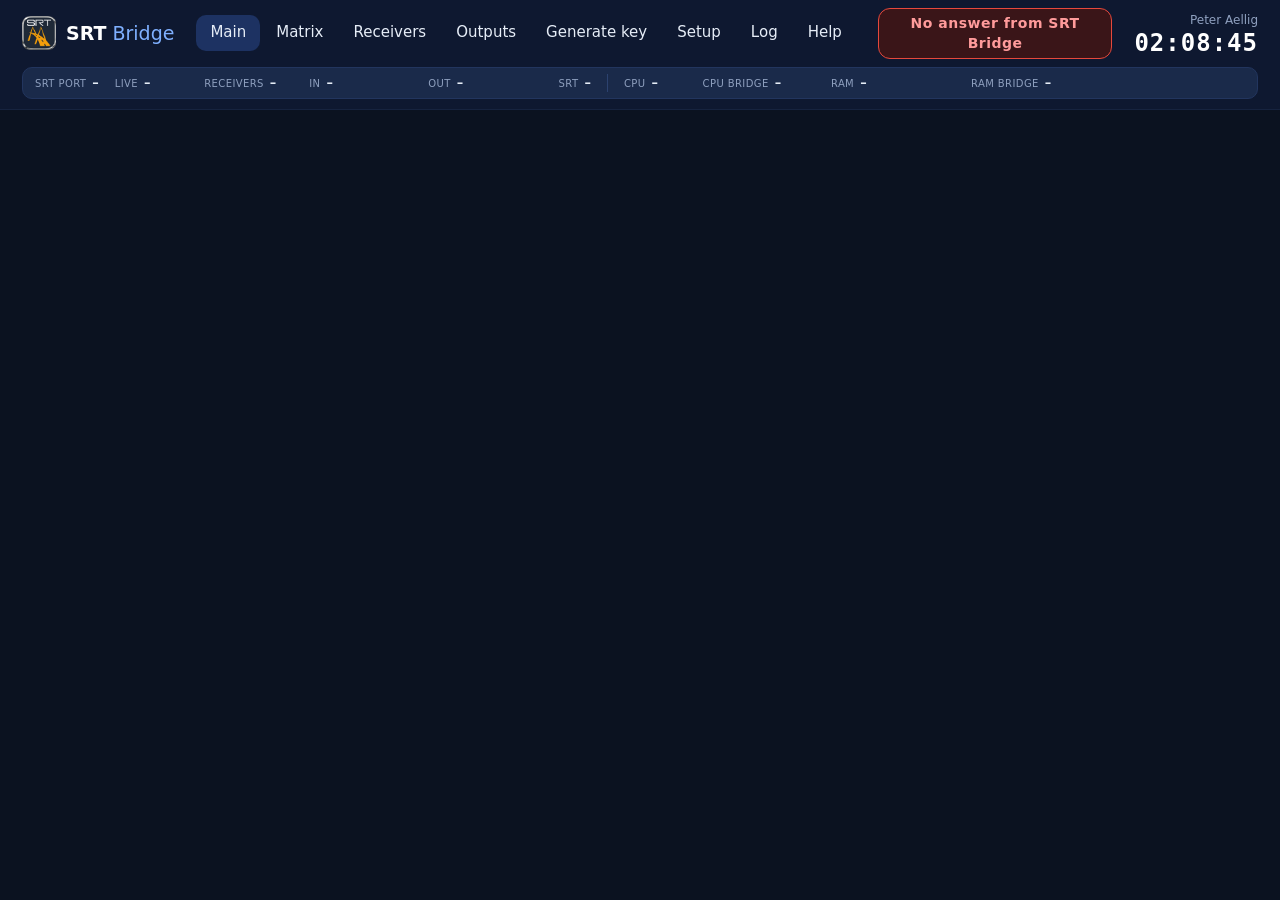
==== commit 22dc0748: "Release SRT Bridge 0.5.4 and document Bridge Output" ====
--- a/srt_bridge/web/index.html
+++ b/srt_bridge/web/index.html
@@ -274,6 +274,12 @@
         <div class="cardHead"><h2>Windows<span id="asNote" class="titleNote"></span><span id="asErr" class="titleNote err"></span></h2></div>
         <label class="check"><input type="checkbox" id="asOn"><span>Start SRT Bridge with Windows</span></label>
         <p class="dim small" id="asHelp">&nbsp;</p>
+        <h3>Shut down</h3>
+        <div class="sdRow">
+          <span class="lamp" id="sdLamp"><i></i><span id="sdText">running</span></span>
+          <button type="button" id="sdBtn">Shut down this computer</button>
+        </div>
+        <p class="dim small">Click twice. Windows shuts down after 20 seconds and closes every program, also over remote access; unsaved work in other programs is lost. «Cancel shutdown» stops it during these 20 seconds.</p>
       </div>
 
       <div class="card">
@@ -330,7 +336,7 @@
             <li><b>Sender key</b>: the stream ID the sender uses. An unknown key is turned away and listed under «Turned away», where one click gives it a free signal (Setup can let unknown keys take the next free signal instead).</li>
             <li><b>Receiver key</b> (optional, page Generate key): its own stream ID for the receivers. Then they do not need to know the sender key, and <code>sender key*forward</code> no longer works.</li>
             <li><b>Original</b>: whoever knows the sender key can also receive the signal unchanged with it. On the Generate key page this can be switched off; then the sender key only sends.</li>
-            <li><b>Passphrase</b> (Edit window): encrypts the connection, separately for the sender side and for the forward output. 10 to 79 characters, empty = none.</li>
+            <li><b>Passphrase</b> (Edit window): encrypts the connection, separately for the sender side and for the forward output. 10 to 79 characters, empty = none. The key length (AES 128, 192 or 256 bit) is set by the caller, that is every device itself, encoder and decoder alike: the bridge is always the listener and takes the length the device asks for. Every connection is encrypted on its own, so an input without passphrase and a forward output with AES-256 work together.</li>
           </ul>
         </div>
       </div>
--- a/srt_bridge/web/app.css
+++ b/srt_bridge/web/app.css
@@ -142,6 +142,10 @@
 .fwInline .lamp { font-size: 12px; letter-spacing: 0; white-space: normal; }
 .fwInline .lamp.bad { color: var(--bad-text); } .fwInline .lamp.bad i { border: 3px solid var(--bad); border-radius: 50%; }
 #ipHint { min-height: 2.9em; }
+.sdRow { display: grid; grid-template-columns: minmax(0, 1fr) auto; gap: 10px; align-items: center; min-height: 40px; }
+.sdRow .lamp { font-size: 13px; letter-spacing: 0; white-space: normal; }
+#sdBtn.armed { border-color: var(--amber); color: #ffd27a; font-weight: 700; }
+#sdBtn.pending { background: #8a2633; border-color: var(--bad); color: #fff; font-weight: 700; }
 .whKeyRow { display: grid; grid-template-columns: minmax(0, 1fr) auto auto; gap: 8px; align-items: center; }
 .whKeyRow input { margin: 0; }
 .whState { margin-bottom: 6px; }
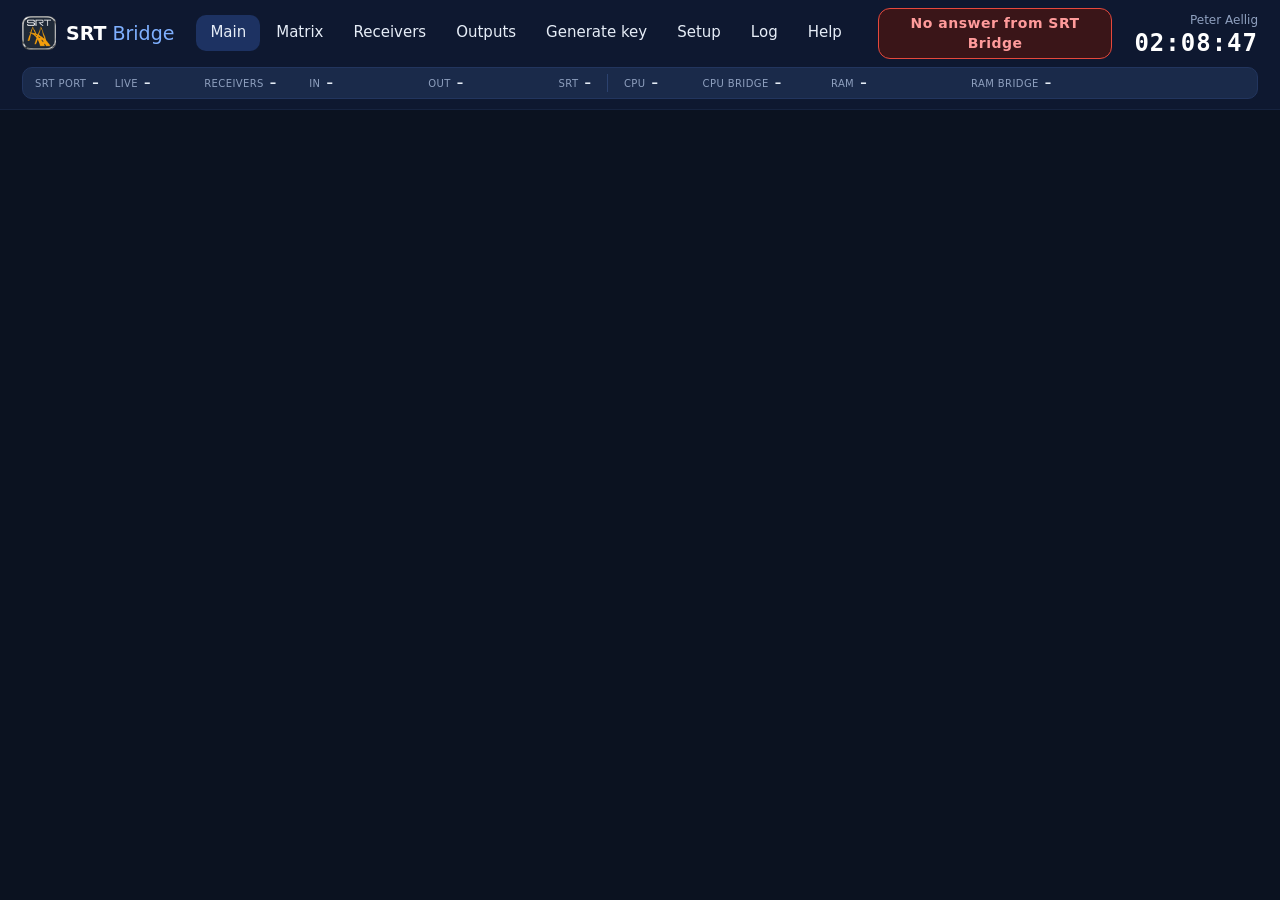
==== commit 82f49055: "feat: VSF TR-06-4 parsing, Prometheus metrics, Videohub protocol, Linux support and enhanced mobile " ====
--- a/srt_bridge/web/index.html
+++ b/srt_bridge/web/index.html
@@ -404,8 +404,14 @@
 
 <dialog id="qrDlg" class="qr">
   <div class="cardHead"><h2 id="qrTitle">QR code</h2><button type="button" data-close>Close</button></div>
+  <div class="qrTabs" id="qrTabs" style="display:flex;gap:6px;margin:8px 0;">
+    <button type="button" id="qrTabRaw" class="sm on">Direct / Raw</button>
+    <button type="button" id="qrTabLarix" class="sm">Larix App</button>
+    <button type="button" id="qrTabHaivision" class="sm">Haivision Web</button>
+  </div>
   <div class="qrBox"><img id="qrImg" alt="QR code of the link" width="360" height="360"></div>
   <code id="qrText"></code>
+  <p class="dim small" id="qrHint" style="margin-top:6px;font-size:12px;"></p>
 </dialog>
 
 <dialog id="editDlg">
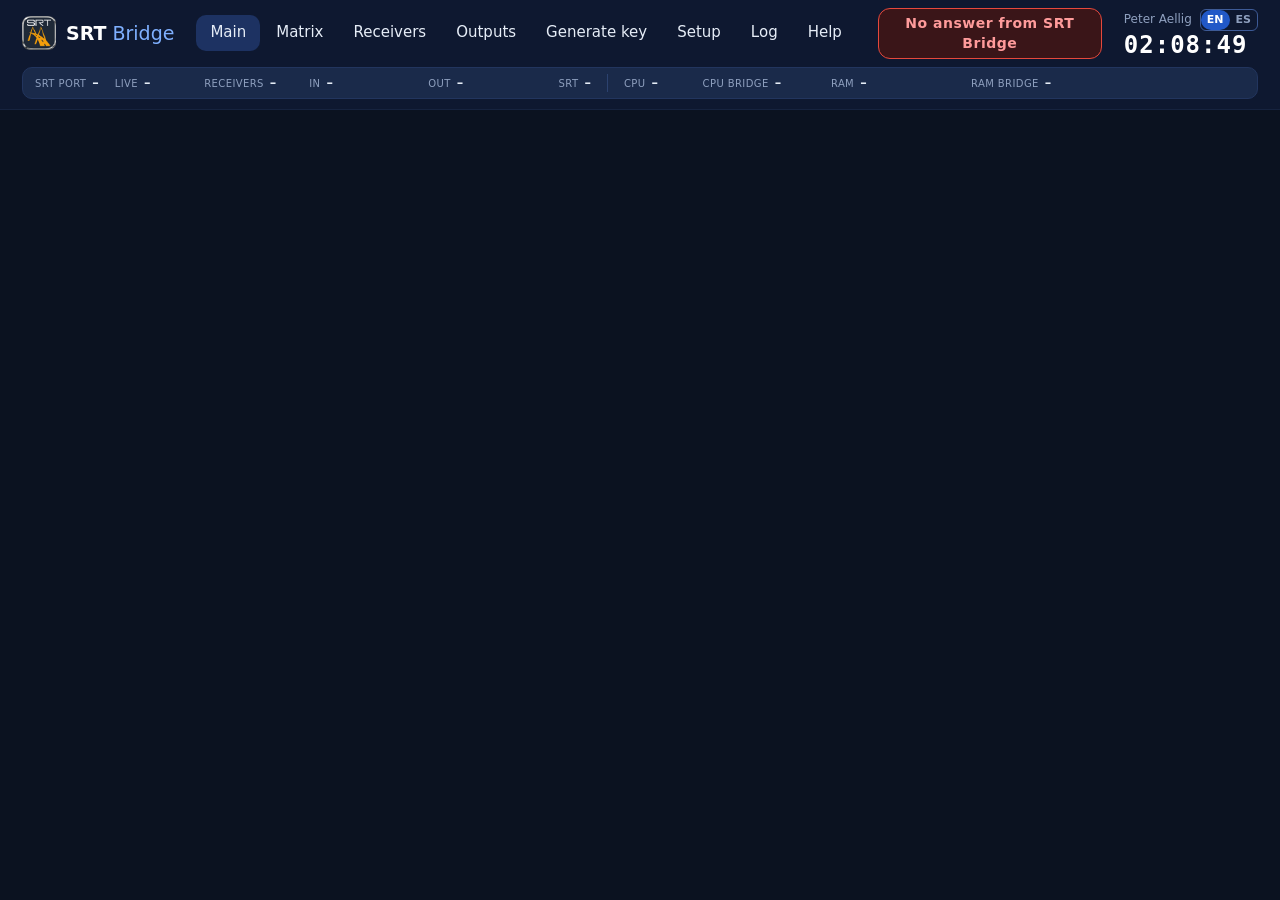
==== commit ccee761a: "feat(i18n): add English/Spanish dynamic language switch and README.es.md" ====
--- a/srt_bridge/web/index.html
+++ b/srt_bridge/web/index.html
@@ -23,7 +23,16 @@
       <button type="button" id="logoutBtn" hidden title="Ends the remote login in this browser">Log out</button>
     </nav>
     <div class="chBadge" id="portBadge">starting</div>
-    <div class="topRight"><div class="credit" id="credit">Peter Aellig</div><div id="clock">--:--:--</div></div>
+    <div class="topRight">
+      <div style="display:flex;align-items:center;justify-content:flex-end;gap:8px;margin-bottom:2px;">
+        <div class="credit" id="credit">Peter Aellig</div>
+        <div class="langSwitch" style="display:inline-flex;border:1px solid #3d5a96;border-radius:6px;overflow:hidden;font-size:11px;">
+          <button type="button" id="langEn" style="background:#2158c7;color:#fff;border:0;padding:2px 6px;cursor:pointer;font-weight:600;">EN</button>
+          <button type="button" id="langEs" style="background:transparent;color:#8fa0bf;border:0;padding:2px 6px;cursor:pointer;font-weight:600;">ES</button>
+        </div>
+      </div>
+      <div id="clock">--:--:--</div>
+    </div>
     <div class="resources">
       <div><span id="sidePortLbl">SRT port</span><strong id="sidePort">–</strong></div>
       <div><span>Live</span><strong id="sideLive">–</strong></div>
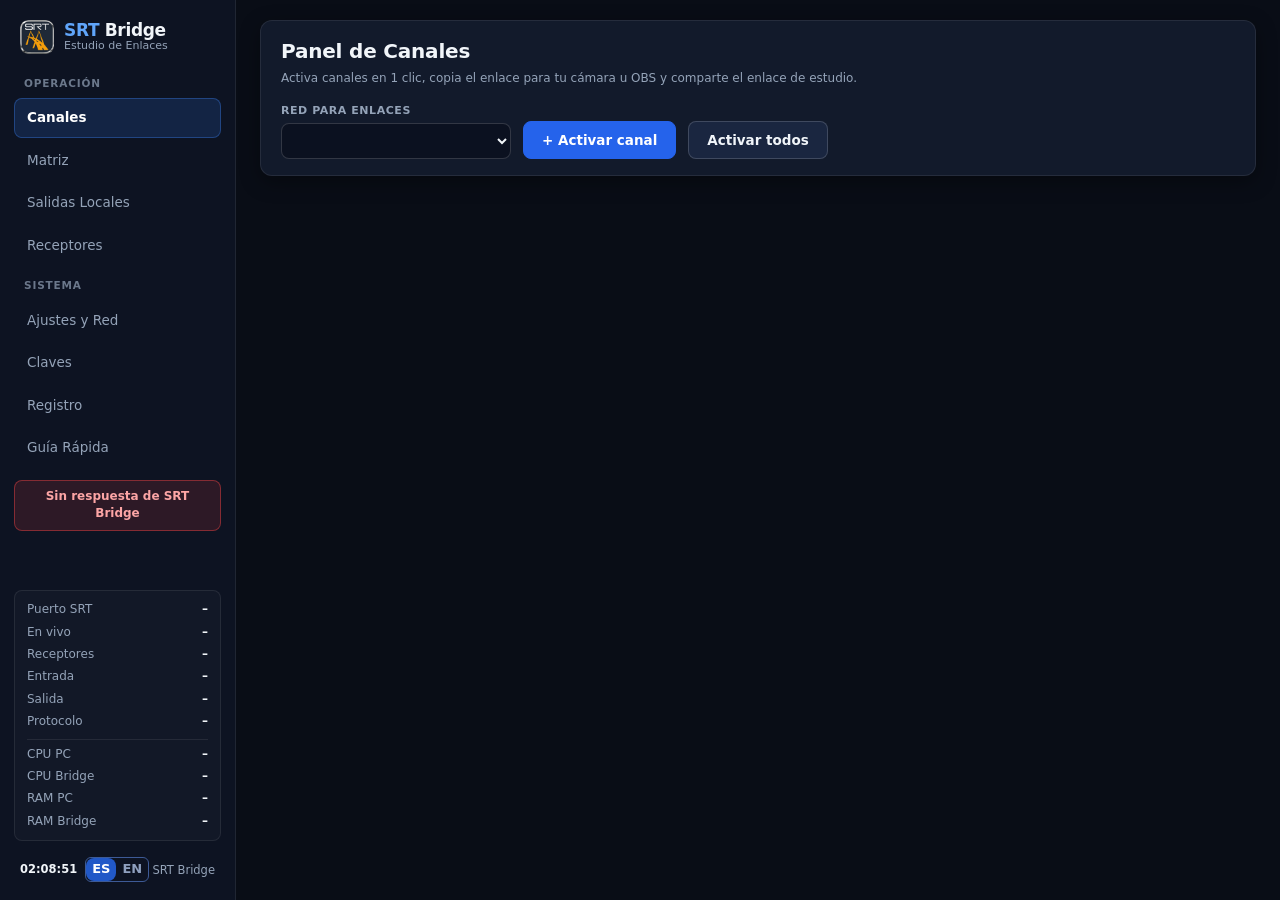
==== commit 05478744: "feat(ui): restore ergonomic Dark Studio board with full dynamic ES/EN bilingual toggle" ====
--- a/srt_bridge/web/index.html
+++ b/srt_bridge/web/index.html
@@ -1,5 +1,5 @@
 <!doctype html>
-<html lang="en">
+<html lang="es">
 <head>
 <meta charset="utf-8">
 <meta name="viewport" content="width=device-width, initial-scale=1">
@@ -10,53 +10,83 @@
 <body>
 <div class="app">
   <header class="side">
-    <div class="brand"><img src="logo.png" alt="" width="34" height="34"><span><b>SRT</b> Bridge</span></div>
+    <div class="brand">
+      <img src="logo.png" alt="" width="34" height="34">
+      <div class="brandText">
+        <span><b>SRT</b> Bridge</span>
+        <small id="brandSub">Estudio de Enlaces</small>
+      </div>
+    </div>
+
     <nav id="nav">
-      <button type="button" data-go="main" class="on">Main</button>
-      <button type="button" data-go="matrix">Matrix</button>
-      <button type="button" data-go="receivers">Receivers</button>
-      <button type="button" data-go="outputs">Outputs</button>
-      <button type="button" data-go="keys">Generate key</button>
-      <button type="button" data-go="setup">Setup</button>
-      <button type="button" data-go="log">Log</button>
-      <button type="button" data-go="help">Help</button>
-      <button type="button" id="logoutBtn" hidden title="Ends the remote login in this browser">Log out</button>
+      <div class="navGroup" id="navGroupOp">OPERACIÓN</div>
+      <button type="button" data-go="main" class="on" id="navMain">Canales</button>
+      <button type="button" data-go="matrix" id="navMatrix">Matriz</button>
+      <button type="button" data-go="outputs" id="navOutputs">Salidas Locales</button>
+      <button type="button" data-go="receivers" id="navReceivers">Receptores</button>
+
+      <div class="navGroup" id="navGroupSys">SISTEMA</div>
+      <button type="button" data-go="setup" id="navSetup">Ajustes y Red</button>
+      <button type="button" data-go="keys" id="navKeys">Claves</button>
+      <button type="button" data-go="log" id="navLog">Registro</button>
+      <button type="button" data-go="help" id="navHelp">Guía Rápida</button>
+      <button type="button" id="logoutBtn" hidden title="Cerrar sesión remota">Cerrar sesión</button>
     </nav>
-    <div class="chBadge" id="portBadge">starting</div>
+
+    <div class="chBadge" id="portBadge">iniciando…</div>
+
+    <div class="resources">
+      <div><span id="sidePortLbl">Puerto SRT</span><strong id="sidePort">–</strong></div>
+      <div><span id="sideLiveLbl">En vivo</span><strong id="sideLive">–</strong></div>
+      <div><span id="sideRecvLbl">Receptores</span><strong id="sideRecv">–</strong></div>
+      <div><span id="sideInLbl">Entrada</span><strong id="sideIn">–</strong></div>
+      <div><span id="sideRateLbl">Salida</span><strong id="sideRate">–</strong></div>
+      <div><span id="sideSrtLbl">Protocolo</span><strong id="sideSrt">–</strong></div>
+      <div class="sepRow"><span id="sideCpuLbl">CPU PC</span><strong id="sideCpu">–</strong></div>
+      <div><span id="sideCpuProcLbl">CPU Bridge</span><strong id="sideCpuProc">–</strong></div>
+      <div><span id="sideRamLbl">RAM PC</span><strong id="sideRam">–</strong></div>
+      <div><span id="sideRamProcLbl">RAM Bridge</span><strong id="sideRamProc">–</strong></div>
+    </div>
+
     <div class="topRight">
       <div style="display:flex;align-items:center;justify-content:flex-end;gap:8px;margin-bottom:2px;">
-        <div class="credit" id="credit">Peter Aellig</div>
+        <div id="clock">--:--:--</div>
         <div class="langSwitch" style="display:inline-flex;border:1px solid #3d5a96;border-radius:6px;overflow:hidden;font-size:11px;">
-          <button type="button" id="langEn" style="background:#2158c7;color:#fff;border:0;padding:2px 6px;cursor:pointer;font-weight:600;">EN</button>
-          <button type="button" id="langEs" style="background:transparent;color:#8fa0bf;border:0;padding:2px 6px;cursor:pointer;font-weight:600;">ES</button>
-        </div>
-      </div>
-      <div id="clock">--:--:--</div>
-    </div>
-    <div class="resources">
-      <div><span id="sidePortLbl">SRT port</span><strong id="sidePort">–</strong></div>
-      <div><span>Live</span><strong id="sideLive">–</strong></div>
-      <div><span>Receivers</span><strong id="sideRecv">–</strong></div>
-      <div><span>In</span><strong id="sideIn">–</strong></div>
-      <div><span>Out</span><strong id="sideRate">–</strong></div>
-      <div><span>SRT</span><strong id="sideSrt">–</strong></div>
-      <div class="sepRow"><span>CPU</span><strong id="sideCpu">–</strong></div>
-      <div><span>CPU bridge</span><strong id="sideCpuProc">–</strong></div>
-      <div><span>RAM</span><strong id="sideRam">–</strong></div>
-      <div><span>RAM bridge</span><strong id="sideRamProc">–</strong></div>
+          <button type="button" id="langEs" style="background:#2158c7;color:#fff;border:0;padding:2px 6px;cursor:pointer;font-weight:600;">ES</button>
+          <button type="button" id="langEn" style="background:transparent;color:#8fa0bf;border:0;padding:2px 6px;cursor:pointer;font-weight:600;">EN</button>
+        </div>
+      </div>
+      <div class="credit" id="credit">SRT Bridge</div>
     </div>
   </header>
 
   <main>
 
     <section data-page="main">
-      <div class="noteBar"><span id="mainNote" class="titleNote"></span><span id="mainErr" class="titleNote err"></span></div>
+      <div class="quickBar">
+        <div class="quickLeft">
+          <div class="quickTitle">
+            <h1 id="quickBarTitle">Panel de Canales</h1>
+            <span class="noteInline"><span id="mainNote" class="titleNote"></span><span id="mainErr" class="titleNote err"></span></span>
+          </div>
+          <p class="dim small" id="quickBarSubtitle">Activa canales en 1 clic, copia el enlace para tu cámara u OBS y comparte el enlace de estudio.</p>
+        </div>
+        <div class="quickControls">
+          <label class="quickAddrWrap" title="Dirección usada por los botones de copiar en 1 clic">
+            <span id="quickAddrLbl">Red para enlaces</span>
+            <select id="quickAddr"></select>
+          </label>
+          <button type="button" id="quickAddBtn" class="primary bigBtn">+ Activar canal</button>
+          <button type="button" id="quickAllBtn" class="bigBtn">Activar todos</button>
+        </div>
+      </div>
+
       <div class="tiles" id="tiles"></div>
 
       <div class="card" id="rejCard" hidden>
         <div class="cardHead">
-          <h2>Turned away <small class="dim">· connection attempts the bridge did not accept</small></h2>
-          <button type="button" id="rejClear">Clear</button>
+          <h2>Intentos rechazados <small class="dim">· equipos que no pudieron conectarse</small></h2>
+          <button type="button" id="rejClear" class="sm">Limpiar</button>
         </div>
         <div class="tableWrap"><table class="logTable" id="rejected"></table></div>
       </div>
@@ -65,7 +95,7 @@
     <section data-page="matrix" hidden>
       <div class="card">
         <div class="cardHead">
-          <h2>Matrix <small class="dim" id="mxSub">· row = forward output, column = input · one input per row</small><span id="mxNote" class="titleNote"></span><span id="mxErr" class="titleNote err"></span></h2>
+          <h2>Matriz de Video <small class="dim" id="mxSub">· elige qué cámara sale en cada retorno (1 clic)</small><span id="mxNote" class="titleNote"></span><span id="mxErr" class="titleNote err"></span></h2>
         </div>
         <div class="mxwrap"><table class="mx" id="mx"></table></div>
         <div class="leg" id="mxLeg"></div>
@@ -74,35 +104,35 @@
 
     <section data-page="receivers" hidden>
       <div class="card">
-        <div class="cardHead"><h2>Receivers <small class="dim">· every device that fetches a signal</small></h2></div>
+        <div class="cardHead"><h2>Receptores conectados <small class="dim">· equipos recibiendo señal en este momento</small></h2></div>
         <div class="tableWrap tall"><table class="logTable" id="recvTable"></table></div>
       </div>
     </section>
 
     <section data-page="outputs" hidden>
       <div class="card">
-        <div class="cardHead"><h2>Bridge Output <small class="dim">· decodes signals on this PC and sends them out as OMT, NDI or SDI</small><span id="opNote" class="titleNote"></span><span id="opErr" class="titleNote err"></span></h2></div>
+        <div class="cardHead"><h2>Salidas Locales (OMT / NDI / SDI) <small class="dim">· decodifica en esta PC para tu switcher local</small><span id="opNote" class="titleNote"></span><span id="opErr" class="titleNote err"></span></h2></div>
         <div class="stepRow">
           <span class="lamp" id="opLamp"><i></i><span id="opText">–</span></span>
-          <button type="button" id="opStart" class="primary">Start</button>
-          <button type="button" id="opStop">Stop</button>
+          <button type="button" id="opStart" class="primary">Iniciar salidas</button>
+          <button type="button" id="opStop">Detener</button>
         </div>
         <p class="dim small" id="opInfo">&nbsp;</p>
-        <label class="check"><input type="checkbox" id="opAuto"><span>Start Bridge Output with the bridge</span></label>
-      </div>
-
-      <div class="card">
-        <div class="cardHead"><h2>Outputs <small class="dim">· one row per signal</small><span id="ooNote" class="titleNote"></span><span id="ooErr" class="titleNote err"></span></h2>
-          <div class="headHints"><span>OMT (Open Media Transport, MIT licence) is built in.</span><span>NDI uses the NDI runtime installed with NDI Tools; it is not part of this program. NDI® is a registered trademark of Vizrt NDI AB. <a href="https://ndi.video/" target="_blank" rel="noopener">ndi.video</a></span></div></div>
+        <label class="check"><input type="checkbox" id="opAuto"><span>Iniciar salidas locales automáticamente con SRT Bridge</span></label>
+      </div>
+
+      <div class="card">
+        <div class="cardHead"><h2>Asignación de salidas <small class="dim">· una fila por canal</small><span id="ooNote" class="titleNote"></span><span id="ooErr" class="titleNote err"></span></h2>
+          <div class="headHints"><span>OMT (Open Media Transport) incluido.</span><span>NDI requiere NDI Tools instalado. <a href="https://ndi.video/" target="_blank" rel="noopener">ndi.video</a></span></div></div>
         <div class="tableWrap"><table class="logTable opTable" id="opTable"></table></div>
-        <p class="dim small">SIGNAL = the bridge has an input on this signal. Choose an output and the signal is decoded and sent out under its output name; before it goes on air, Bridge Output checks that nobody on the network uses that name. On an SDI port the output follows the picture format of the signal; each port serves one signal.</p>
+        <p class="dim small">Elige el destino local para cada canal activo. En puertos SDI la resolución se ajusta automáticamente al formato de entrada.</p>
       </div>
 
       <div class="card narrow">
-        <div class="cardHead"><h2>Program<span id="opPathNote" class="titleNote"></span><span id="opPathErr" class="titleNote err"></span></h2></div>
+        <div class="cardHead"><h2>Ruta del ejecutable de salidas<span id="opPathNote" class="titleNote"></span><span id="opPathErr" class="titleNote err"></span></h2></div>
         <form class="stepRow" id="opPathForm">
-          <input id="opPath" placeholder="empty = next to the bridge" autocomplete="off" spellcheck="false">
-          <button type="submit" class="primary">Save</button>
+          <input id="opPath" placeholder="vacío = junto a srt-bridge.exe" autocomplete="off" spellcheck="false">
+          <button type="submit" class="primary">Guardar</button>
         </form>
         <p class="dim small" id="opPathHelp">&nbsp;</p>
       </div>
@@ -111,291 +141,210 @@
     <section data-page="keys" hidden>
       <div class="keyGrid">
         <div class="card">
-          <div class="cardHead"><h2>Sender key <small class="dim">· stream ID the sender uses</small><span id="genNote" class="titleNote"></span><span id="genErr" class="titleNote err"></span></h2></div>
-          <div class="genKey"><code id="genKey">–</code><button type="button" id="genNew">New key</button><button type="button" id="genCopy">Copy</button></div>
+          <div class="cardHead"><h2>Clave de Cámara (Emisor) <small class="dim">· Stream ID para enviar video</small><span id="genNote" class="titleNote"></span><span id="genErr" class="titleNote err"></span></h2></div>
+          <div class="genKey"><code id="genKey">–</code><button type="button" id="genNew">Nueva</button><button type="button" id="genCopy">Copiar</button></div>
           <div class="stepRow genUse">
-            <label>Set as sender key of
+            <label>Asignar al canal
               <select id="genSlot"></select>
             </label>
-            <button type="button" id="genSet" class="primary">Set</button>
-          </div>
-          <p class="dim small" id="genHelp">A new sender key disconnects the devices of that signal; they must use the new one.</p>
-          <h3>Original</h3>
-          <label>Receiving the original with the sender key
+            <button type="button" id="genSet" class="primary">Aplicar</button>
+          </div>
+          <p class="dim small" id="genHelp">Al cambiar la clave, los equipos conectados a ese canal deberán usar la nueva.</p>
+          <h3>Modo de recepción directa</h3>
+          <label>Recibir señal original con la misma clave de cámara
             <select id="origSel">
-              <option value="allow">Allowed: whoever knows the sender key can also receive the signal unchanged</option>
-              <option value="off">Off: the sender key only sends, receivers need the receiver key</option>
+              <option value="allow">Permitido: quien tenga la clave de cámara también puede ver la señal directa</option>
+              <option value="off">Bloqueado: la clave de cámara solo envía; receptores requieren clave de estudio</option>
             </select>
           </label>
         </div>
 
         <div class="card">
-          <div class="cardHead"><h2>Receiver key <small class="dim">· stream ID for the forward output</small><span id="rxNote" class="titleNote"></span><span id="rxErr" class="titleNote err"></span></h2></div>
-          <div class="genKey"><code id="rxKey">–</code><button type="button" id="rxNew">New key</button><button type="button" id="rxCopy">Copy</button></div>
+          <div class="cardHead"><h2>Clave de Estudio (Receptor) <small class="dim">· Stream ID privado para retorno</small><span id="rxNote" class="titleNote"></span><span id="rxErr" class="titleNote err"></span></h2></div>
+          <div class="genKey"><code id="rxKey">–</code><button type="button" id="rxNew">Nueva</button><button type="button" id="rxCopy">Copiar</button></div>
           <div class="stepRow genUse rxUse">
-            <label>Set as receiver key of
+            <label>Asignar al canal
               <select id="rxSlot"></select>
             </label>
-            <button type="button" id="rxSet" class="primary">Set</button>
-            <button type="button" id="rxClear">Remove</button>
-          </div>
-          <p class="dim small" id="rxHelp">With a receiver key, receivers do not need to know the sender key, and «sender key*forward» no longer works. A new key disconnects the receivers of that forward output.</p>
-          <h3>What receivers use</h3>
+            <button type="button" id="rxSet" class="primary">Aplicar</button>
+            <button type="button" id="rxClear">Quitar</button>
+          </div>
+          <p class="dim small" id="rxHelp">Opcional: permite dar una clave independiente al estudio sin revelar la clave de la cámara.</p>
+          <h3>Claves activas por canal</h3>
           <div class="tableWrap"><table class="logTable rxTable" id="rxTable"></table></div>
         </div>
       </div>
 
       <div class="card narrow">
-        <div class="cardHead"><h2>Settings<span id="keyNote" class="titleNote"></span><span id="keyErr" class="titleNote err"></span></h2></div>
+        <div class="cardHead"><h2>Formato de claves aleatorias<span id="keyNote" class="titleNote"></span><span id="keyErr" class="titleNote err"></span></h2></div>
         <form id="keyForm">
           <div class="fields3 keyFields">
-            <label>Length (10 to 70)
+            <label>Longitud (10 a 70)
               <input id="keyLen" type="number" min="10" max="70" required>
             </label>
-            <label>Letters
+            <label>Letras
               <select id="keyCase">
-                <option value="mixed">Upper and lower case</option>
-                <option value="upper">Upper case only</option>
-                <option value="lower">Lower case only</option>
+                <option value="mixed">Mayúsculas y minúsculas</option>
+                <option value="upper">Solo mayúsculas</option>
+                <option value="lower">Solo minúsculas</option>
               </select>
             </label>
-            <label>Characters never used
+            <label>Caracteres excluidos
               <input id="keyExclude" autocomplete="off" spellcheck="false" maxlength="62">
             </label>
-            <button type="submit" class="primary">Save</button>
-          </div>
-          <p class="dim small">Used here and by «Generate key» in the Edit window of every signal: a random key from the chosen letters and the digits 0–9. Characters listed under «never used» are left out, for example those that are easy to mix up (0 O 1 l I). These settings are saved on this computer only.</p>
+            <button type="submit" class="primary">Guardar</button>
+          </div>
+          <p class="dim small">Evita caracteres confusos como 0, O, 1, l, I al generar claves rápidas.</p>
         </form>
       </div>
-
     </section>
 
     <section data-page="setup" hidden>
       <div class="keyGrid">
       <div class="card">
-        <div class="cardHead"><h2>SRT<span id="setNote" class="titleNote"></span><span id="setErr" class="titleNote err"></span></h2></div>
+        <div class="cardHead"><h2>Configuración SRT<span id="setNote" class="titleNote"></span><span id="setErr" class="titleNote err"></span></h2></div>
         <form id="setForm">
-          <label>Ports
+          <label>Modo de puertos
             <select id="setMode">
-              <option value="single">One port for all signals: the stream ID says which signal</option>
-              <option value="signal">One port per signal: the port says which signal, no stream ID needed</option>
+              <option value="single">Un solo puerto para todos los canales (recomendado · usa Stream ID)</option>
+              <option value="signal">Un puerto distinto por canal (para equipos antiguos sin Stream ID)</option>
             </select>
           </label>
-          <!-- The firewall sits next to the port it is about, not under the other fields:
-               «Set again» under the latency looked like the button that saves it. -->
           <div class="portLine">
-            <label><span id="setPortLbl">UDP port (sending and receiving)</span>
+            <label><span id="setPortLbl">Puerto UDP principal</span>
               <input id="setPort" type="number" min="1" max="65535" required>
             </label>
             <div class="fwBox">
-              <span class="fwHead">Windows Firewall for this port</span>
+              <span class="fwHead">Firewall de Windows</span>
               <div class="fwInline">
-                <span class="lamp" id="fwLamp2"><i></i><span id="fwText2">checking</span></span>
-                <button type="button" id="fwBtn2" class="sm">Set firewall rule</button>
+                <span class="lamp" id="fwLamp2"><i></i><span id="fwText2">verificando</span></span>
+                <button type="button" id="fwBtn2" class="sm">Abrir puerto</button>
               </div>
             </div>
           </div>
           <div class="fields2">
-            <label>Latency, at least (ms)
+            <label>Latencia mínima (ms)
               <input id="setLatency" type="number" min="20" max="8000" required>
             </label>
-            <label>Number of signals
+            <label>Cantidad de canales
               <input id="setSlots" type="number" min="1" max="32" required>
             </label>
           </div>
-          <label><span id="setSuffixesLbl">Forward suffixes, separated by commas (the first one is used in the links)</span>
+          <label><span id="setSuffixesLbl">Sufijos de retorno (separados por coma)</span>
             <input id="setSuffixes" autocomplete="off" spellcheck="false" required>
           </label>
-          <label><span id="setAcceptLbl">Unknown stream IDs</span>
+          <label><span id="setAcceptLbl">Conexiones con claves nuevas</span>
             <select id="setAccept">
-              <option value="listed">Only the stream IDs set here: unknown IDs are turned away</option>
-              <option value="any">Every stream ID: an unknown ID takes the next free signal</option>
+              <option value="any">Aceptar automáticamente en el primer canal libre (más fácil)</option>
+              <option value="listed">Solo aceptar canales ya creados aquí (más estricto)</option>
             </select>
           </label>
           <p class="dim small" id="setHelp"></p>
-          <div class="row end"><button type="submit" class="primary">Save</button></div>
+          <div class="row end"><button type="submit" class="primary">Guardar cambios</button></div>
         </form>
       </div>
 
       <div class="card">
-        <div class="cardHead"><h2>WHIP input <small class="dim">· one more signal, from OBS, a browser or FastVideo Bridge</small><span id="whNote" class="titleNote"></span><span id="whErr" class="titleNote err"></span></h2></div>
-        <div class="stepRow whState">
-          <span class="lamp" id="whLamp"><i></i><span id="whText">–</span></span>
-        </div>
-        <form id="whForm">
-          <label class="check"><input type="checkbox" id="whOn"><span id="whOnLbl">WHIP input on</span></label>
-          <div class="fields2">
-            <label>Port (TCP for WHIP, UDP for the media)
-              <input id="whPort" type="number" min="1024" max="65535" required>
-            </label>
-            <label>Sound (Opus from the sender becomes AAC)
-              <select id="whBitrate">
-                <option value="128000">AAC stereo 128 kbit/s</option>
-                <option value="192000">AAC stereo 192 kbit/s</option>
-                <option value="256000">AAC stereo 256 kbit/s</option>
-                <option value="320000">AAC stereo 320 kbit/s</option>
-              </select>
-            </label>
-          </div>
-          <label>WHIP key (bearer token the sender needs)
-            <div class="whKeyRow"><input id="whKey" autocomplete="off" spellcheck="false" maxlength="200"><button type="button" id="whKeyNew">New key</button><button type="button" id="whKeyCopy">Copy</button></div>
-          </label>
-          <label>Stream ID for receivers (SRT)
-            <div class="whKeyRow"><input id="whId" autocomplete="off" spellcheck="false" maxlength="480"><button type="button" id="whIdNew">New key</button><button type="button" id="whIdCopy">Copy</button></div>
-          </label>
-          <div class="fields2">
-            <label>Passphrase for receivers (empty = none)
-              <input id="whPass" autocomplete="off" spellcheck="false" maxlength="79">
-            </label>
-            <label>Name on the tile
-              <input id="whName" placeholder="WHIP" maxlength="40" autocomplete="off">
-            </label>
-          </div>
-          <p class="dim small" id="whHelp"></p>
-          <div class="row end"><button type="submit" class="primary">Save</button></div>
+        <div class="cardHead"><h2>Conexión desde Internet (3 pasos)<span id="netNote" class="titleNote"></span><span id="netErr" class="titleNote err"></span></h2></div>
+
+        <h3>1 · Abrir Firewall en esta PC</h3>
+        <div class="stepRow">
+          <span class="lamp" id="fwLamp"><i></i><span id="fwText">verificando</span></span>
+          <button type="button" id="fwBtn">Abrir Firewall (1 clic)</button>
+        </div>
+        <p class="dim small" id="fwHelp"></p>
+
+        <h3>2 · Abrir puerto en tu Router</h3>
+        <p class="stepText">Redirige <b id="fwdPort">UDP –</b> hacia esta PC: <b id="fwdHost">–</b>. <span id="fwdOnly">Solo necesitas UDP.</span></p>
+        <p class="dim small" id="fwdHelp"></p>
+
+        <h3>3 · IP Pública para tus enlaces</h3>
+        <form class="stepRow" id="ipForm">
+          <input id="publicIp" placeholder="sin configurar" autocomplete="off" spellcheck="false" inputmode="decimal">
+          <button type="button" id="ipDetect">Detectar IP</button>
+          <button type="submit" class="primary">Guardar</button>
         </form>
-      </div>
-
-      <div class="card">
-        <div class="cardHead"><h2>Internet access<span id="netNote" class="titleNote"></span><span id="netErr" class="titleNote err"></span></h2></div>
-
-        <h3>1 · Windows Firewall on this PC</h3>
-        <div class="stepRow">
-          <span class="lamp" id="fwLamp"><i></i><span id="fwText">checking</span></span>
-          <button type="button" id="fwBtn">Add firewall rule</button>
-        </div>
-        <p class="dim small" id="fwHelp"></p>
-
-        <h3>2 · Port forwarding in the router</h3>
-        <p class="stepText">Forward <b id="fwdPort">UDP –</b> to this PC: <b id="fwdHost">–</b>. <span id="fwdOnly">Only UDP is needed.</span> This is set in the router, not here.</p>
-        <p class="dim small" id="fwdHelp"></p>
-
-        <h3>3 · Public IP for the links</h3>
-        <form class="stepRow" id="ipForm">
-          <input id="publicIp" placeholder="not set" autocomplete="off" spellcheck="false" inputmode="decimal">
-          <button type="button" id="ipDetect">Detect</button>
-          <button type="submit" class="primary">Save</button>
-        </form>
-        <p class="dim small" id="ipHint">The address of this site on the internet. It is offered in the Links window of every signal.</p>
-      </div>
-
-      <div class="card">
-        <div class="cardHead"><h2>Windows<span id="asNote" class="titleNote"></span><span id="asErr" class="titleNote err"></span></h2></div>
-        <label class="check"><input type="checkbox" id="asOn"><span>Start SRT Bridge with Windows</span></label>
+        <p class="dim small" id="ipHint">Al guardarla, podrás seleccionarla en la barra superior de Canales para copiar enlaces de Internet en 1 clic.</p>
+      </div>
+
+      <div class="card">
+        <div class="cardHead"><h2>Inicio con Windows<span id="asNote" class="titleNote"></span><span id="asErr" class="titleNote err"></span></h2></div>
+        <label class="check"><input type="checkbox" id="asOn"><span>Abrir SRT Bridge automáticamente al encender la PC</span></label>
         <p class="dim small" id="asHelp">&nbsp;</p>
-        <h3>Shut down</h3>
-        <div class="sdRow">
-          <span class="lamp" id="sdLamp"><i></i><span id="sdText">running</span></span>
-          <button type="button" id="sdBtn">Shut down this computer</button>
-        </div>
-        <p class="dim small">Click twice. Windows shuts down after 20 seconds and closes every program, also over remote access; unsaved work in other programs is lost. «Cancel shutdown» stops it during these 20 seconds.</p>
-      </div>
-
-      <div class="card">
-        <div class="cardHead"><h2>Remote access <small class="dim">· this interface over HTTPS, from anywhere</small><span id="rmNote" class="titleNote"></span><span id="rmErr" class="titleNote err"></span></h2></div>
-        <p class="small certNote certFirst">On the first visit the browser warns that the connection is not secure: confirm it once to go on (see the orange text below).</p>
+      </div>
+
+      <div class="card">
+        <div class="cardHead"><h2>Control Remoto Web <small class="dim">· opera este panel desde cualquier navegador (HTTPS)</small><span id="rmNote" class="titleNote"></span><span id="rmErr" class="titleNote err"></span></h2></div>
+        <p class="small certNote certFirst">La primera vez el navegador mostrará aviso de certificado local: haz clic en Avanzado y luego Continuar.</p>
         <div class="stepRow">
           <span class="lamp" id="rmLamp"><i></i><span id="rmText">–</span></span>
-          <button type="button" id="rmToggle">Switch on</button>
+          <button type="button" id="rmToggle">Activar</button>
         </div>
         <p class="dim small" id="rmHelp"></p>
 
-        <h3>Password</h3>
+        <h3>Contraseña de acceso</h3>
         <form class="stepRow" id="rmPassForm">
-          <input id="rmPass" type="password" autocomplete="new-password" placeholder="new password, 10 characters or more" maxlength="128">
-          <input id="rmPass2" type="password" autocomplete="new-password" placeholder="repeat it" maxlength="128">
-          <button type="submit" class="primary">Set password</button>
+          <input id="rmPass" type="password" autocomplete="new-password" placeholder="mínimo 10 caracteres" maxlength="128">
+          <input id="rmPass2" type="password" autocomplete="new-password" placeholder="repetir contraseña" maxlength="128">
+          <button type="submit" class="primary">Guardar</button>
         </form>
         <p class="dim small" id="rmPassHelp"></p>
 
-        <h3>Address</h3>
-        <div class="genKey"><code id="rmUrl">–</code><button type="button" id="rmUrlCopy">Copy</button><button type="button" id="rmUrlQr">QR code</button></div>
-        <p class="small certNote">Certificate fingerprint (SHA-256): <code id="rmFp" class="fp">–</code></p>
-        <p class="small certNote">The bridge made this certificate itself, so the browser warns on the first visit. Compare the fingerprint in the browser (padlock or «Not secure» → certificate) with this one, then go on to the page.</p>
-
-        <h3>API token for programs</h3>
-        <div class="genKey"><code id="rmToken">–</code><button type="button" id="rmTokenNew">New token</button><button type="button" id="rmTokenCopy">Copy</button></div>
-        <p class="dim small">A program reads <code>GET /api/state</code> on the address above, once a second at most, with the header <code>Authorization: Bearer</code> and the token. A new token stops the old one at once.</p>
+        <h3>Dirección de acceso</h3>
+        <div class="genKey"><code id="rmUrl">–</code><button type="button" id="rmUrlCopy">Copiar</button><button type="button" id="rmUrlQr">QR</button></div>
+        <p class="small certNote">Huella del certificado (SHA-256): <code id="rmFp" class="fp">–</code></p>
+
+        <h3>Token API / Monitoreo</h3>
+        <div class="genKey"><code id="rmToken">–</code><button type="button" id="rmTokenNew">Nuevo</button><button type="button" id="rmTokenCopy">Copiar</button></div>
+        <p class="dim small">Métricas Prometheus disponibles en <code>/metrics</code> · Control Videohub (Stream Deck / Companion) en puerto TCP <code>9990</code>.</p>
       </div>
       </div>
     </section>
 
     <section data-page="log" hidden>
       <div class="card">
-        <div class="cardHead"><h2>Log <small class="dim" id="logWhere">· newest first</small></h2></div>
+        <div class="cardHead"><h2>Registro de actividad <small class="dim" id="logWhere">· más recientes primero</small></h2></div>
         <div class="tableWrap tall"><table class="logTable" id="events"></table></div>
       </div>
     </section>
 
     <section data-page="help" hidden>
       <div class="card help helpIntro">
-        <img src="help.jpg" alt="An SRT encoder in an OB truck or the Haivision Pro app on a phone sends to SRT Bridge with the stream key streamkey2345; a decoder in the studio or a Kiloview D350 receives streamkey2345*forward. All devices are callers, only the bridge has a public IP." width="1192" height="1320">
+        <img src="help.jpg" alt="Diagrama de conexión SRT Bridge" width="1192" height="1320">
         <div>
-          <h2>What SRT Bridge does</h2>
-          <p>SRT Bridge is a meeting point on the internet for SRT signals. The encoder at the venue and the decoder in the studio both <b>call</b> the bridge; neither of them needs an open port or a fixed address. Only the PC with the bridge needs a public IP and one open UDP port.</p>
-          <p>The bridge passes the packets on unchanged. Nothing is decoded or encoded again, so the picture quality stays as it was sent and the delay is only the SRT latency on each leg.</p>
-          <h3>The example in the picture</h3>
+          <h2>Cómo usar SRT Bridge en 3 pasos</h2>
+          <p>SRT Bridge conecta cámaras en campo con tu estudio sin abrir puertos en los extremos. Solo esta PC necesita el puerto UDP abierto.</p>
           <ol>
-            <li>The encoder (OB truck, or the Haivision Pro app on a phone) calls <code>srt://public IP:port</code> with the stream key <code>streamkey2345</code>. It is now the input of a signal.</li>
-            <li>The decoder (studio, or a Kiloview D350) calls the same address with <code>streamkey2345*forward</code> and receives what the matrix assigns to that signal.</li>
-            <li>The Links button on every tile gives these addresses ready to copy, or as a QR code for a phone.</li>
+            <li><b>Activa un canal:</b> En la pestaña <b>Canales</b> haz clic en <b>+ Activar canal</b> o <b>Activar todos</b>.</li>
+            <li><b>Conecta la cámara:</b> Haz clic en <b>Copiar Cámara</b> (o <b>QR</b> para celular/Larix) y pégalo en OBS, vMix o tu encoder en modo <b>Caller</b>. Verás el estado cambiar a <b>EN VIVO</b>.</li>
+            <li><b>Recibe en el estudio:</b> Haz clic en <b>Copiar Estudio</b> y pégalo en VLC, vMix o OBS del estudio. Usa el selector de retorno en la tarjeta o la pestaña <b>Matriz</b> para cambiar qué cámara recibe cada salida.</li>
           </ol>
-          <h3>Keys</h3>
+          <h3>Estándares profesionales integrados</h3>
           <ul>
-            <li><b>Sender key</b>: the stream ID the sender uses. An unknown key is turned away and listed under «Turned away», where one click gives it a free signal (Setup can let unknown keys take the next free signal instead).</li>
-            <li><b>Receiver key</b> (optional, page Generate key): its own stream ID for the receivers. Then they do not need to know the sender key, and <code>sender key*forward</code> no longer works.</li>
-            <li><b>Original</b>: whoever knows the sender key can also receive the signal unchanged with it. On the Generate key page this can be switched off; then the sender key only sends.</li>
-            <li><b>Passphrase</b> (Edit window): encrypts the connection, separately for the sender side and for the forward output. 10 to 79 characters, empty = none. The key length (AES 128, 192 or 256 bit) is set by the caller, that is every device itself, encoder and decoder alike: the bridge is always the listener and takes the length the device asks for. Every connection is encrypted on its own, so an input without passphrase and a forward output with AES-256 work together.</li>
+            <li><b>VSF TR-06-4:</b> Soporta sintaxis estándar <code>#!::r=cam1,m=publish</code> y <code>#!::r=cam1,m=request</code> automáticamente.</li>
+            <li><b>Stream Deck / Companion:</b> Conecta el módulo <i>Blackmagic Smart Videohub</i> a la IP de esta PC en el puerto <b>9990</b> para conmutar la matriz con botones físicos.</li>
+            <li><b>Monitoreo Grafana / Prometheus:</b> Métricas en tiempo real disponibles en <code>/metrics</code>.</li>
           </ul>
         </div>
       </div>
 
       <div class="keyGrid">
         <div class="card help">
-          <h2>The tiles</h2>
+          <h2>Estados de los canales</h2>
           <dl class="helpList">
-            <dt>LIVE · WAITING · FREE · OFF</dt><dd>an input delivers data · a key is set but nothing comes in · no key · switched off (red tile)</dd>
-            <dt>✕ Off · Switch on</dt><dd>switches the signal off: its sender and receivers are disconnected and turned away while they keep calling (a plain disconnect would not help: SRT devices call again at once). «Switch on» lets them in again</dd>
-            <dt>Reset</dt><dd>click twice: clears stream ID, name, passphrases and receiver key; the signal is free again. The matrix stays as it is</dd>
-            <dt>bitrate</dt><dd>what the input delivers now</dd>
-            <dt>video · audio</dt><dd>TV norm and codec, audio channels of all tracks together, read from the signal</dd>
-            <dt>loss · drops</dt><dd>in the last minute, so errors at the start go away by themselves; the totals since connecting are in the tooltip. Loss: lost on the way and sent again by SRT, nothing is missing. Drops: did not arrive in time, really missing in the picture</dd>
-            <dt>RTT · latency</dt><dd>round trip time to the sender · SRT latency of the connection</dd>
-            <dt>on air · from</dt><dd>time since the input went live, restarts · address of the sender</dd>
-            <dt>error</dt><dd>why a device was turned away in the last 10 seconds, for example «passphrase missing»</dd>
-            <dt>original out</dt><dd>devices that receive this signal unchanged with the sender key</dd>
-            <dt>forward out</dt><dd>which input the matrix gives to this forward output, and how many devices receive it</dd>
+            <dt>EN VIVO</dt><dd>Señal de video entrando correctamente. Muestra bitrate, resolución y salud de red.</dd>
+            <dt>ESPERANDO</dt><dd>Canal activado y listo. Esperando que la cámara u OBS inicie transmisión.</dd>
+            <dt>LIBRE</dt><dd>Espacio disponible. Haz clic en "+ Activar canal" para habilitarlo al instante.</dd>
+            <dt>Salud de señal</dt><dd><b>Óptima:</b> sin cuadros perdidos. <b>Inestable:</b> paquetes reenviados por SRT. <b>Pérdida:</b> paquetes que no llegaron a tiempo (subir latencia).</dd>
           </dl>
-          <h2>Matrix</h2>
-          <p>Row = forward output, column = input. Every forward output gets one input; «all ↓» gives one input to all of them. Set it before the show: a change reconnects the receivers of that row once.</p>
         </div>
 
         <div class="card help">
-          <h2>Setup</h2>
+          <h2>Consejos rápidos</h2>
           <ul>
-            <li><b>One port for all signals</b> (default): the stream ID says which signal a device means.</li>
-            <li><b>One port per signal</b>: signal 1 on the first port, signal 2 on the next, no stream ID needed. Whoever sends to a port is its input, whoever only listens there gets the matrix output. Sender and receiver keys do not exist in this mode.</li>
-            <li><b>Latency</b>: the lowest value the bridge accepts; a device that asks for more gets more.</li>
-            <li><b>Set firewall rule</b> (next to the port): after a new port, this opens it in the Windows Firewall. Windows asks for confirmation as administrator.</li>
-            <li><b>Internet access</b>: Windows Firewall rule, port forwarding (UDP only) in the router, public IP for the links.</li>
-          </ul>
-          <h2>WHIP input</h2>
-          <ul>
-            <li>Switched on in Setup, it is one more signal after the last one, shown to the right of the tiles. A WHIP sender (OBS, a browser, FastVideo Bridge) publishes to <code>http://&lt;this PC&gt;:21102/whip</code> with the WHIP key as bearer token. One sender at a time; a new one takes over.</li>
-            <li>The picture (H.264 or H.265) is passed on unchanged. The sound comes as Opus, which many SRT receivers (vMix, Bridge Output) cannot play; it becomes AAC. That needs about 90–110 ms, shown as «sound delay»: the stream is timed so picture and sound stay together.</li>
-            <li>Receivers fetch it with its stream ID; forward outputs get it through the Matrix (column WHIP). It has no forward output of its own.</li>
-            <li>Port: TCP (WHIP) and UDP (media) on the same number. Open both in the firewall (Set firewall rule) and forward both in the router.</li>
-            <li>lost · held: video packets lost for good · pictures held back until the next keyframe, so a broken picture is never passed on. A new receiver asks the sender for a keyframe.</li>
-          </ul>
-          <h2>SRT version</h2>
-          <p>The bridge does not use the SRT library of Haivision (libsrt, today version 1.5.x) but <b>gosrt</b> 0.13.0 by datarhei, an SRT implementation written in Go. gosrt speaks the SRT protocol of version <b>1.4.1</b>; that is the number shown at the top.</p>
-          <p>Devices with SRT 1.4.1 up to 1.5.x connect normally: both sides agree on the version they share. What is missing are features that came with 1.5: connection bonding (one signal over two lines at once) and AES-GCM encryption. Devices older than SRT 1.4.1 can be turned away.</p>
-          <h2>Good to know</h2>
-          <ul>
-            <li>Measured on the development laptop: about 800 Mbit/s going out in total over one port.</li>
-            <li>This interface has no login; it is only reachable on this PC.</li>
-            <li>The settings are kept in <code>%APPDATA%\SRTBridge\config.json</code>, the log in <code>%LOCALAPPDATA%\SRTBridge</code> (the Log page shows both). A config.json next to the program keeps both there instead.</li>
-            <li>SRT Bridge Output, a separate program, shows the signals of this PC as OMT, NDI or SDI.</li>
+            <li><b>Red Local vs Internet:</b> Cambia el selector <i>"Red para enlaces"</i> arriba a la derecha para alternar entre tu IP local (pruebas en estudio) o tu IP pública (cámaras externas).</li>
+            <li><b>Cero recompresión:</b> El video pasa intacto (passthrough), manteniendo calidad original y latencia mínima.</li>
+            <li><b>Contraseña opcional:</b> Puedes agregar cifrado AES a cualquier canal desde el botón Editar.</li>
           </ul>
         </div>
       </div>
@@ -404,58 +353,68 @@
 </div>
 
 <dialog id="linkDlg">
-  <div class="cardHead"><h2 id="linkTitle">Links</h2><button type="button" data-close>Close</button></div>
-  <label>Address of this PC
+  <div class="cardHead"><h2 id="linkTitle">Todos los enlaces</h2><button type="button" data-close id="linkCloseBtn">Cerrar</button></div>
+  <label id="linkAddrLbl">Dirección de esta PC
     <select id="linkAddr"></select>
   </label>
   <div id="linkList"></div>
 </dialog>
 
 <dialog id="qrDlg" class="qr">
-  <div class="cardHead"><h2 id="qrTitle">QR code</h2><button type="button" data-close>Close</button></div>
-  <div class="qrTabs" id="qrTabs" style="display:flex;gap:6px;margin:8px 0;">
-    <button type="button" id="qrTabRaw" class="sm on">Direct / Raw</button>
-    <button type="button" id="qrTabLarix" class="sm">Larix App</button>
-    <button type="button" id="qrTabHaivision" class="sm">Haivision Web</button>
+  <div class="cardHead"><h2 id="qrTitle">Código QR</h2><button type="button" data-close id="qrCloseBtn">Cerrar</button></div>
+  <div class="qrControls" id="qrControls">
+    <div class="qrTabs" id="qrModeTabs">
+      <button type="button" data-qrmode="text" class="sm on" id="qrModeText" title="Compatible con cualquier cámara de celular Android o iPhone (permite copiar sin error)">Cámara Celular (Texto)</button>
+      <button type="button" data-qrmode="larix" class="sm" id="qrModeLarix" title="Importación directa en la app Larix Broadcaster">Larix App</button>
+      <button type="button" data-qrmode="haivision" class="sm" id="qrModeHaivision" title="Enlace web https:// para Haivision Play Pro">Haivision Web</button>
+      <button type="button" data-qrmode="raw" class="sm" id="qrModeRaw" title="URI srt:// puro para escáneres internos de apps SRT">SRT Puro</button>
+    </div>
+    <div class="qrSubRow" id="qrSlotControls">
+      <select id="qrRoleSel" title="Elige si el celular enviará cámara o recibirá señal">
+        <option value="cam" id="qrRoleCamOpt">Rol: Enviar Cámara al Bridge</option>
+        <option value="stu" id="qrRoleStuOpt">Rol: Recibir Retorno de Estudio</option>
+      </select>
+      <select id="qrHostSel" title="Usa Red Local si el celular está en el mismo Wi-Fi, o IP Pública si usa datos 4G/5G"></select>
+    </div>
   </div>
-  <div class="qrBox"><img id="qrImg" alt="QR code of the link" width="360" height="360"></div>
+  <div class="qrBox"><img id="qrImg" alt="Código QR del enlace" width="320" height="320"></div>
+  <p class="dim small" id="qrHint">Escanea con la cámara de tu celular para copiar los datos, o elige Larix / Haivision según tu app.</p>
   <code id="qrText"></code>
-  <p class="dim small" id="qrHint" style="margin-top:6px;font-size:12px;"></p>
 </dialog>
 
 <dialog id="editDlg">
   <form id="editForm">
-    <div class="cardHead"><h2 id="editTitle">Signal</h2><span id="editErr" class="err"></span></div>
-    <label>Name (only shown here)
-      <input id="editName" autocomplete="off" maxlength="40">
+    <div class="cardHead"><h2 id="editTitle">Editar canal</h2><span id="editErr" class="err"></span></div>
+    <label id="editNameLbl">Nombre visible (ej. Cámara 1, Dron, Móvil)
+      <input id="editName" autocomplete="off" maxlength="40" placeholder="Cámara 1">
     </label>
     <div class="fields2">
-      <label><span id="editIdLbl">Sender key (stream ID) · empty = the signal is free</span>
-        <span class="idInput"><input id="editId" autocomplete="off" spellcheck="false"><button type="button" id="editGen" class="sm" title="A new random key (settings on the Generate key page); Save sets it">Generate key</button></span>
+      <label><span id="editIdLbl">Clave de cámara (Stream ID) · vacío = liberar canal</span>
+        <span class="idInput"><input id="editId" autocomplete="off" spellcheck="false"><button type="button" id="editGen" class="sm" title="Generar clave aleatoria">Generar</button></span>
       </label>
-      <label><span id="editRecvLbl">Receiver key · empty = sender key*forward</span>
-        <span class="idInput"><input id="editRecv" autocomplete="off" spellcheck="false"><button type="button" id="editRecvGen" class="sm" title="A new random key (settings on the Generate key page); Save sets it">Generate key</button></span>
+      <label><span id="editRecvLbl">Clave privada de estudio · vacío = automático</span>
+        <span class="idInput"><input id="editRecv" autocomplete="off" spellcheck="false"><button type="button" id="editRecvGen" class="sm" title="Generar clave aleatoria">Generar</button></span>
       </label>
-      <label><span id="editPassInLbl">Passphrase: input and original · empty = none</span>
-        <input id="editPassIn" autocomplete="off" spellcheck="false" maxlength="79">
+      <label><span id="editPassInLbl">Contraseña cifrado (cámara) · opcional</span>
+        <input id="editPassIn" autocomplete="off" spellcheck="false" maxlength="79" placeholder="10 a 79 caracteres">
       </label>
-      <label><span id="editPassFwdLbl">Passphrase: forward output · empty = none</span>
-        <input id="editPassFwd" autocomplete="off" spellcheck="false" maxlength="79">
+      <label><span id="editPassFwdLbl">Contraseña cifrado (estudio) · opcional</span>
+        <input id="editPassFwd" autocomplete="off" spellcheck="false" maxlength="79" placeholder="10 a 79 caracteres">
       </label>
     </div>
     <p class="dim small" id="editHelp"></p>
-    <div class="row end"><button type="button" data-close>Cancel</button><button type="submit" class="primary">Save</button></div>
+    <div class="row end"><button type="button" data-close id="editCancelBtn">Cancelar</button><button type="submit" class="primary" id="editSaveBtn">Guardar</button></div>
   </form>
 </dialog>
 
 <dialog id="loginDlg" class="qr">
   <form id="loginForm">
-    <div class="cardHead"><h2>SRT Bridge · login</h2></div>
-    <label>Password
+    <div class="cardHead"><h2>SRT Bridge · Acceso</h2></div>
+    <label>Contraseña
       <input id="loginPass" type="password" autocomplete="current-password" required>
     </label>
     <p class="err small" id="loginErr"></p>
-    <div class="row end"><button type="submit" class="primary">Log in</button></div>
+    <div class="row end"><button type="submit" class="primary">Entrar</button></div>
   </form>
 </dialog>
 
--- a/srt_bridge/web/app.css
+++ b/srt_bridge/web/app.css
@@ -1,266 +1,587 @@
-/* The look of FastIntercom's control center: night-blue desk, navy cards with a light-blue ring. */
 :root {
-  --bg: #0b1220; --side: #0e1830; --card: #1d2e50; --card2: #2d4b80;
-  --line: #3d5a96; --ring: #3b6fd0; --edge: #8cbcff;
-  --text: #e6edf7; --dim: #8fa0bf; --accent: #3b82f6; --accent2: #7fb0ff; --action: #2158c7;
-  --ok: #34c58a; --ok-fill: #14503a; --ok-text: #7bf0c0;
-  --bad: #e06666; --bad-fill: #5a1c26; --bad-text: #ffb3bb;
-  --amber: #e0a030;
-  --shadow-card: 0 4px 14px rgba(0, 0, 0, .35);
+  --bg: #090d16;
+  --side: #0d1322;
+  --card: #121a2b;
+  --card-hover: #172238;
+  --card2: #1a2640;
+  --line: rgba(255, 255, 255, 0.08);
+  --line-strong: rgba(255, 255, 255, 0.16);
+  --ring: #38bdf8;
+  --edge: #60a5fa;
+  --text: #f1f5f9;
+  --dim: #94a3b8;
+  --accent: #3b82f6;
+  --accent2: #60a5fa;
+  --action: #2563eb;
+  --action-hover: #1d4ed8;
+  --ok: #10b981;
+  --ok-fill: rgba(16, 185, 129, 0.14);
+  --ok-border: rgba(16, 185, 129, 0.45);
+  --ok-text: #6ee7b7;
+  --bad: #ef4444;
+  --bad-fill: rgba(239, 68, 68, 0.14);
+  --bad-text: #fca5a5;
+  --amber: #f59e0b;
+  --amber-fill: rgba(245, 158, 11, 0.14);
+  --amber-text: #fcd34d;
+  --shadow-card: 0 6px 20px rgba(0, 0, 0, 0.35);
+  --radius: 12px;
+  --radius-sm: 8px;
   color-scheme: dark;
 }
+
 * { box-sizing: border-box; }
-:focus-visible { outline: 2px solid var(--edge); outline-offset: 2px; }
-::selection { background: var(--ring); color: #fff; }
+html, body {
+  margin: 0;
+  min-height: 100%;
+  background: var(--bg);
+  color: var(--text);
+  font: 14px/1.45 "Segoe UI Variable", "Segoe UI", Inter, system-ui, -apple-system, sans-serif;
+  -webkit-font-smoothing: antialiased;
+}
 [hidden] { display: none !important; }
-body { margin: 0; background: var(--bg); color: var(--text); font: 15px/1.45 system-ui, "Segoe UI", sans-serif; font-variant-numeric: tabular-nums; }
-.app { min-height: 100vh; }
-/* Menu, status and system values at the top, so the tiles get the whole width.
-   The bar stays where it is while the page scrolls. */
-.side { background: var(--side); border-bottom: 1px solid #16233f; padding: 8px 22px 10px; position: sticky; top: 0; z-index: 5;
-  display: grid; grid-template-columns: auto auto minmax(0, 1fr) auto; align-items: center; gap: 8px 22px; }
-.brand { font-size: 19px; color: var(--accent2); display: flex; align-items: center; gap: 10px; white-space: nowrap; }
-.brand img { display: block; flex: none; }
-.brand b { color: #fff; font-weight: 700; }
-.side .chBadge { justify-self: center; }
-.credit { font-size: 12px; color: var(--dim); text-align: right; margin-bottom: 2px; white-space: nowrap; }
-nav { display: flex; gap: 2px; }
-nav button { background: transparent; border: 0; color: var(--text); padding: 7px 14px; border-radius: 10px; font-size: 15px; cursor: pointer; }
-nav button.on { background: #1d3262; }
-/* All system values in one strip; each keeps its place, the values are wide enough for their longest text. */
-.resources { grid-column: 1 / -1; display: flex; flex-wrap: wrap; gap: 4px 16px; padding: 6px 12px; border: 1px solid #22355e; border-radius: 10px; background: #1a2a4a; }
-.resources > div { display: flex; align-items: baseline; gap: 6px; min-width: 0; }
-.resources > div.sepRow { border-left: 1px solid #2c426f; padding-left: 16px; }
-.resources span { font-size: 10px; text-transform: uppercase; letter-spacing: .4px; color: var(--dim); white-space: nowrap; flex: none; }
-.resources strong { font-size: 13px; font-weight: 650; white-space: nowrap; }
-/* Room for the widest value, so the strip never changes length while the figures change. */
-#sideLive { min-width: 3.4em; } #sideRecv { min-width: 1.8em; } #sideIn, #sideRate { min-width: 6.6em; }
-#sideCpu { min-width: 2.7em; } #sideCpuProc { min-width: 3.1em; } #sideRam { min-width: 7.3em; } #sideRamProc { min-width: 3.8em; }
-
-main { padding: 16px 22px 40px; min-width: 0; }
-h2 { margin: 0; font-size: 16px; }
-.dim { color: var(--dim); font-weight: 400; }
+code, pre { font-family: "Cascadia Code", "JetBrains Mono", Consolas, monospace; font-size: 12.5px; }
+a { color: var(--accent2); text-decoration: none; }
+a:hover { text-decoration: underline; }
+h1 { margin: 0; font-size: 20px; font-weight: 700; letter-spacing: -0.01em; }
+h2 { margin: 0; font-size: 16px; font-weight: 600; display: flex; flex-wrap: wrap; align-items: baseline; gap: 8px; }
+h2 small { font-weight: 400; font-size: 12.5px; }
+h3 { margin: 18px 0 8px; font-size: 13.5px; font-weight: 600; color: var(--text); }
+p { margin: 6px 0; }
+
+.app { display: grid; grid-template-columns: 236px 1fr; min-height: 100vh; }
+
+.side {
+  position: sticky;
+  top: 0;
+  height: 100vh;
+  overflow-y: auto;
+  background: var(--side);
+  border-right: 1px solid var(--line);
+  padding: 16px 14px;
+  display: flex;
+  flex-direction: column;
+  gap: 12px;
+}
+
+.brand {
+  display: flex;
+  align-items: center;
+  gap: 10px;
+  padding: 4px 6px 8px;
+}
+.brand img { border-radius: 8px; }
+.brandText { display: flex; flex-direction: column; line-height: 1.15; }
+.brandText span { font-size: 17px; font-weight: 700; letter-spacing: -0.02em; }
+.brandText b { color: var(--accent2); }
+.brandText small { font-size: 11px; color: var(--dim); font-weight: 500; }
+
+#nav { display: flex; flex-direction: column; gap: 3px; }
+.navGroup {
+  font-size: 10.5px;
+  font-weight: 700;
+  letter-spacing: 0.08em;
+  color: var(--dim);
+  padding: 10px 10px 4px;
+  opacity: 0.7;
+}
+.navGroup:first-child { padding-top: 2px; }
+#nav button {
+  display: flex;
+  align-items: center;
+  gap: 10px;
+  width: 100%;
+  text-align: left;
+  background: transparent;
+  color: var(--dim);
+  border: 1px solid transparent;
+  border-radius: var(--radius-sm);
+  padding: 9px 12px;
+  font-size: 13.5px;
+  font-weight: 500;
+  cursor: pointer;
+  transition: background 0.15s, color 0.15s, border-color 0.15s;
+}
+#nav button .ico { font-size: 15px; width: 20px; text-align: center; }
+#nav button:hover { background: rgba(255, 255, 255, 0.05); color: var(--text); }
+#nav button.on {
+  background: rgba(59, 130, 246, 0.16);
+  color: #fff;
+  border-color: rgba(59, 130, 246, 0.35);
+  font-weight: 600;
+}
+
+.chBadge {
+  font-size: 12px;
+  font-weight: 600;
+  padding: 7px 10px;
+  border-radius: var(--radius-sm);
+  background: var(--card);
+  border: 1px solid var(--line);
+  text-align: center;
+  color: var(--dim);
+}
+.chBadge.ok { background: var(--ok-fill); border-color: var(--ok-border); color: var(--ok-text); }
+.chBadge.bad { background: var(--bad-fill); border-color: rgba(239, 68, 68, 0.45); color: var(--bad-text); }
+
+.resources {
+  margin-top: auto;
+  background: rgba(255, 255, 255, 0.025);
+  border: 1px solid var(--line);
+  border-radius: var(--radius-sm);
+  padding: 10px 12px;
+  display: grid;
+  gap: 5px;
+  font-size: 12px;
+}
+.resources > div { display: flex; justify-content: space-between; align-items: center; gap: 8px; }
+.resources span { color: var(--dim); }
+.resources strong { font-variant-numeric: tabular-nums; font-weight: 600; color: var(--text); }
+.resources .sepRow { border-top: 1px solid var(--line); padding-top: 6px; margin-top: 3px; }
+
+.topRight {
+  display: flex;
+  justify-content: space-between;
+  align-items: center;
+  padding: 4px 6px 0;
+  font-size: 11.5px;
+  color: var(--dim);
+}
+#clock { font-variant-numeric: tabular-nums; font-weight: 600; color: var(--text); }
+
+main { padding: 20px 24px 32px; max-width: 1680px; width: 100%; margin: 0 auto; }
+
+.quickBar {
+  display: flex;
+  flex-wrap: wrap;
+  justify-content: space-between;
+  align-items: center;
+  gap: 16px;
+  background: var(--card);
+  border: 1px solid var(--line);
+  border-radius: var(--radius);
+  padding: 16px 20px;
+  margin-bottom: 18px;
+  box-shadow: var(--shadow-card);
+}
+.quickTitle { display: flex; align-items: center; gap: 12px; flex-wrap: wrap; }
+.quickLeft p { margin: 4px 0 0; }
+.quickControls { display: flex; align-items: flex-end; gap: 12px; flex-wrap: wrap; }
+.quickAddrWrap {
+  display: flex;
+  flex-direction: column;
+  gap: 4px;
+  margin: 0;
+  min-width: 230px;
+}
+.quickAddrWrap span { font-size: 11px; font-weight: 600; text-transform: uppercase; letter-spacing: 0.05em; color: var(--dim); }
+.bigBtn { height: 38px; padding: 0 18px; font-size: 13.5px; font-weight: 600; }
+
+.noteInline { min-height: 18px; display: inline-flex; gap: 8px; align-items: center; }
+.titleNote { font-size: 12.5px; font-weight: 600; color: var(--ok-text); }
+.titleNote.err, .err { color: var(--bad-text); }
+
+.tiles {
+  display: grid;
+  grid-template-columns: repeat(auto-fill, minmax(310px, 1fr));
+  gap: 14px;
+}
+
+.tile {
+  background: var(--card);
+  border: 1px solid var(--line);
+  border-radius: var(--radius);
+  padding: 16px;
+  display: flex;
+  flex-direction: column;
+  gap: 12px;
+  box-shadow: var(--shadow-card);
+  transition: border-color 0.2s, transform 0.15s, background 0.2s;
+  position: relative;
+}
+.tile:hover { border-color: var(--line-strong); }
+.tile.live {
+  border-color: var(--ok-border);
+  background: linear-gradient(180deg, rgba(16, 185, 129, 0.07) 0%, var(--card) 55%);
+}
+.tile.free {
+  background: rgba(18, 26, 43, 0.45);
+  border: 1px dashed rgba(255, 255, 255, 0.14);
+  box-shadow: none;
+  justify-content: space-between;
+}
+.tile.free:hover { border-color: rgba(59, 130, 246, 0.5); background: rgba(18, 26, 43, 0.75); }
+
+.tileHead {
+  display: flex;
+  align-items: center;
+  gap: 8px;
+}
+.no {
+  font-size: 11.5px;
+  font-weight: 700;
+  color: var(--dim);
+  background: rgba(255, 255, 255, 0.06);
+  padding: 2px 7px;
+  border-radius: 6px;
+  font-variant-numeric: tabular-nums;
+}
+.tile.live .no { background: var(--ok-fill); color: var(--ok-text); }
+.tileHead .name {
+  font-size: 15px;
+  font-weight: 700;
+  white-space: nowrap;
+  overflow: hidden;
+  text-overflow: ellipsis;
+  flex: 1;
+}
+
+.lamp {
+  display: inline-flex;
+  align-items: center;
+  gap: 6px;
+  font-size: 11px;
+  font-weight: 700;
+  letter-spacing: 0.04em;
+  padding: 3px 9px;
+  border-radius: 999px;
+  background: rgba(255, 255, 255, 0.06);
+  color: var(--dim);
+  white-space: nowrap;
+}
+.lamp i { width: 7px; height: 7px; border-radius: 50%; background: var(--dim); display: inline-block; }
+.lamp.live, .lamp.ok { background: var(--ok-fill); color: var(--ok-text); }
+.lamp.live i, .lamp.ok i { background: var(--ok); box-shadow: 0 0 8px var(--ok); }
+.lamp.live i { animation: pulse 1.8s infinite; }
+.lamp.wait, .lamp.warn { background: var(--amber-fill); color: var(--amber-text); }
+.lamp.wait i, .lamp.warn i { background: var(--amber); }
+.lamp.bad { background: var(--bad-fill); color: var(--bad-text); }
+.lamp.bad i { background: var(--bad); }
+
+@keyframes pulse {
+  0%, 100% { opacity: 1; transform: scale(1); }
+  50% { opacity: 0.45; transform: scale(0.85); }
+}
+
+.freeBody {
+  display: flex;
+  flex-direction: column;
+  align-items: center;
+  justify-content: center;
+  gap: 10px;
+  padding: 24px 10px;
+  text-align: center;
+}
+.freeBody p { margin: 0; font-size: 12.5px; color: var(--dim); }
+.activateBtn {
+  background: rgba(59, 130, 246, 0.16);
+  border: 1px solid rgba(59, 130, 246, 0.45);
+  color: #fff;
+  padding: 9px 18px;
+  border-radius: var(--radius-sm);
+  font-weight: 600;
+  font-size: 13.5px;
+  cursor: pointer;
+  transition: background 0.15s, transform 0.1s;
+}
+.activateBtn:hover { background: var(--action); border-color: var(--action); transform: translateY(-1px); }
+
+.heroMetrics {
+  background: rgba(0, 0, 0, 0.24);
+  border: 1px solid var(--line);
+  border-radius: var(--radius-sm);
+  padding: 10px 12px;
+  display: flex;
+  flex-direction: column;
+  gap: 6px;
+}
+.heroTop {
+  display: flex;
+  justify-content: space-between;
+  align-items: baseline;
+  gap: 8px;
+}
+.heroRate {
+  font-size: 19px;
+  font-weight: 700;
+  font-variant-numeric: tabular-nums;
+  color: #fff;
+  letter-spacing: -0.01em;
+}
+.heroRate.muted { font-size: 13px; font-weight: 500; color: var(--dim); }
+.healthPill {
+  font-size: 11px;
+  font-weight: 700;
+  padding: 2px 8px;
+  border-radius: 6px;
+}
+.healthPill.good { background: var(--ok-fill); color: var(--ok-text); }
+.healthPill.warn { background: var(--amber-fill); color: var(--amber-text); }
+.healthPill.bad { background: var(--bad-fill); color: var(--bad-text); }
+
+.heroSub {
+  display: flex;
+  flex-wrap: wrap;
+  gap: 6px 12px;
+  font-size: 12px;
+  color: var(--dim);
+  font-variant-numeric: tabular-nums;
+}
+.heroSub b { color: var(--text); font-weight: 600; }
+.heroErr {
+  font-size: 12px;
+  color: var(--bad-text);
+  background: var(--bad-fill);
+  padding: 5px 8px;
+  border-radius: 6px;
+}
+
+.quickCopyRow {
+  display: grid;
+  grid-template-columns: 1fr 1fr auto;
+  gap: 6px;
+}
+.qBtn {
+  display: inline-flex;
+  align-items: center;
+  justify-content: center;
+  gap: 5px;
+  padding: 8px 10px;
+  font-size: 12.5px;
+  font-weight: 600;
+  border-radius: var(--radius-sm);
+  cursor: pointer;
+  border: 1px solid var(--line-strong);
+  background: var(--card2);
+  color: var(--text);
+  transition: background 0.15s, border-color 0.15s;
+}
+.qBtn:hover { background: #243559; border-color: var(--edge); }
+.qBtn.cam { background: rgba(59, 130, 246, 0.18); border-color: rgba(59, 130, 246, 0.45); color: #dbeafe; }
+.qBtn.cam:hover { background: var(--action); color: #fff; }
+.qBtn.copied { background: var(--ok-fill) !important; border-color: var(--ok-border) !important; color: var(--ok-text) !important; }
+
+.routeRow {
+  display: flex;
+  align-items: center;
+  justify-content: space-between;
+  gap: 8px;
+  padding-top: 8px;
+  border-top: 1px solid var(--line);
+  font-size: 12px;
+  color: var(--dim);
+}
+.routeRow select {
+  flex: 1;
+  max-width: 190px;
+  padding: 4px 8px;
+  font-size: 12px;
+  height: 28px;
+}
+
+.tileFoot {
+  display: flex;
+  justify-content: space-between;
+  align-items: center;
+  gap: 8px;
+  padding-top: 4px;
+}
+.tileKey {
+  font-family: "Cascadia Code", Consolas, monospace;
+  font-size: 11.5px;
+  color: var(--dim);
+  white-space: nowrap;
+  overflow: hidden;
+  text-overflow: ellipsis;
+  max-width: 155px;
+}
+.tileActs { display: flex; gap: 4px; flex-wrap: wrap; }
+
+.card {
+  background: var(--card);
+  border: 1px solid var(--line);
+  border-radius: var(--radius);
+  padding: 18px 20px;
+  margin-bottom: 16px;
+  box-shadow: var(--shadow-card);
+}
+.card.narrow { max-width: 720px; }
+.cardHead {
+  display: flex;
+  justify-content: space-between;
+  align-items: center;
+  gap: 12px;
+  margin-bottom: 14px;
+  flex-wrap: wrap;
+}
+.headHints { display: flex; flex-direction: column; font-size: 11.5px; color: var(--dim); text-align: right; }
+
+.keyGrid { display: grid; grid-template-columns: repeat(auto-fit, minmax(380px, 1fr)); gap: 16px; }
+
+label { display: flex; flex-direction: column; gap: 5px; font-size: 12.5px; color: var(--dim); margin-bottom: 12px; }
+label.check { flex-direction: row; align-items: center; gap: 9px; color: var(--text); cursor: pointer; margin: 10px 0; }
+label.check input { width: 16px; height: 16px; accent-color: var(--accent); margin: 0; }
+
+input, select {
+  background: #0b1120;
+  color: var(--text);
+  border: 1px solid var(--line-strong);
+  border-radius: var(--radius-sm);
+  padding: 8px 11px;
+  font: inherit;
+  font-size: 13.5px;
+  outline: none;
+  transition: border-color 0.15s;
+}
+input:focus, select:focus { border-color: var(--ring); }
+
+button {
+  background: var(--card2);
+  color: var(--text);
+  border: 1px solid var(--line-strong);
+  border-radius: var(--radius-sm);
+  padding: 8px 14px;
+  font: inherit;
+  font-size: 13px;
+  font-weight: 500;
+  cursor: pointer;
+  transition: background 0.15s, border-color 0.15s, opacity 0.15s;
+}
+button:hover:not(:disabled) { background: #243559; border-color: var(--edge); }
+button:disabled { opacity: 0.4; cursor: not-allowed; }
+button.primary { background: var(--action); border-color: var(--action); color: #fff; font-weight: 600; }
+button.primary:hover:not(:disabled) { background: var(--action-hover); border-color: var(--action-hover); }
+button.sm { padding: 5px 10px; font-size: 12px; }
+button.mini { padding: 3px 8px; font-size: 11.5px; }
+
+.row { display: flex; align-items: center; gap: 10px; flex-wrap: wrap; }
+.row.end { justify-content: flex-end; margin-top: 8px; }
+.stepRow { display: flex; align-items: center; gap: 10px; flex-wrap: wrap; margin: 8px 0; }
+.stepRow input { flex: 1; min-width: 160px; }
+.stepRow label { margin: 0; flex: 1; }
+.stepText { font-size: 13.5px; color: var(--text); }
+
+.fields2 { display: grid; grid-template-columns: repeat(auto-fit, minmax(210px, 1fr)); gap: 12px; }
+.fields3 { display: grid; grid-template-columns: repeat(auto-fit, minmax(160px, 1fr)); gap: 12px; align-items: end; }
+.keyFields button { height: 37px; margin-bottom: 12px; }
+.portLine { display: grid; grid-template-columns: 1fr auto; gap: 14px; align-items: end; margin-bottom: 4px; }
+.fwBox {
+  background: rgba(0, 0, 0, 0.22);
+  border: 1px solid var(--line);
+  border-radius: var(--radius-sm);
+  padding: 8px 12px;
+  margin-bottom: 12px;
+  display: flex;
+  flex-direction: column;
+  gap: 6px;
+}
+.fwHead { font-size: 11.5px; color: var(--dim); }
+.fwInline { display: flex; align-items: center; gap: 10px; }
+
+.idInput { display: flex; gap: 6px; }
+.idInput input { flex: 1; min-width: 0; }
+
+.genKey {
+  display: flex;
+  align-items: center;
+  gap: 8px;
+  background: #0b1120;
+  border: 1px solid var(--line);
+  border-radius: var(--radius-sm);
+  padding: 8px 12px;
+  margin-bottom: 10px;
+}
+.genKey code { flex: 1; overflow-wrap: anywhere; color: var(--accent2); font-weight: 600; }
+
+.dim { color: var(--dim); }
 .small { font-size: 12px; }
-#clock { font: 600 24px/1 ui-monospace, Consolas, monospace; letter-spacing: 1px; color: #fff; white-space: nowrap; }
-.chBadge { padding: 4px 14px; border-radius: 12px; font-weight: 700; font-size: 14px; letter-spacing: .5px;
-  background: #3d2f0c; color: #ffd27a; border: 1px solid var(--amber); max-width: min(46vw, 520px); overflow-wrap: anywhere; text-align: center; }
-.chBadge.ok { background: #12402f; color: var(--ok-text); border-color: #2fc486; }
-.chBadge.bad { background: #3a1518; color: #ff9b9b; border-color: #e5483c; }
-
-.card { background: var(--card); border: 2px solid var(--ring); border-radius: 14px; padding: 16px; margin-bottom: 16px; box-shadow: var(--shadow-card); }
-.card.narrow { max-width: 760px; }
-.cardHead { display: flex; justify-content: space-between; align-items: center; gap: 12px; flex-wrap: wrap; margin-bottom: 12px; min-height: 38px; }
-/* A status note sits next to the card title and never opens a new line: nothing jumps. */
-.titleNote { margin-left: 12px; font-size: 13px; font-weight: 400; color: var(--ok-text); }
-.titleNote.err, .err { color: var(--bad); }
-/* Fixed hints in a card head (Outputs: OMT and NDI), spread over the free space right of the title. */
-.headHints { flex: 1 1 520px; display: flex; justify-content: space-around; gap: 24px; font-size: 13px; color: var(--dim); }
-.headHints span { max-width: 460px; }
-.headHints a { color: inherit; }
-label { display: block; color: var(--dim); font-size: 13px; margin-bottom: 10px; }
-select, input { width: 100%; margin-top: 4px; padding: 8px 10px; color: var(--text); background: #0b1428; border: 1px solid var(--line); border-radius: 10px; font: inherit; }
-button { font: inherit; color: var(--text); background: var(--card2); border: 2px solid var(--edge); border-radius: 10px; padding: 7px 14px; cursor: pointer; }
-button.primary { background: var(--action); border-color: var(--action); }
-button.sm { padding: 4px 10px; font-size: 13px; border-width: 1px; }
-.row { display: flex; gap: 10px; align-items: center; flex-wrap: wrap; }
-.row.end { justify-content: flex-end; margin-top: 14px; }
-.fields2 { display: grid; grid-template-columns: 1fr 1fr; gap: 0 14px; }
-code { background: #0b1428; padding: 1px 6px; border-radius: 6px; font-family: ui-monospace, Consolas, monospace; font-size: 13px; }
-.leg { font-size: 13px; color: var(--dim); margin-top: 10px; }
-
-.fields3 { display: grid; grid-template-columns: repeat(3, 1fr); gap: 0 14px; }
-.noteBar { height: 20px; margin: -8px 0 4px; }
-.noteBar .titleNote { margin-left: 2px; }
-
-/* Signal tiles: at most four in a row, none narrower than 280 px (fewer per row instead).
-   Every line keeps its place whether there is a value or not. */
-.tiles { display: grid; grid-template-columns: repeat(auto-fill, minmax(max(280px, calc((100% - 36px) / 4)), 1fr)); gap: 12px; margin-bottom: 16px; }
-/* With the WHIP input: the signals keep their 4 columns, the WHIP tile stands to the
-   right of them as a fifth column over all their rows (the rows are set in app.js).
-   On narrow screens it is simply the last tile. */
-@media (min-width: 1500px) {
-  .tiles.withWhip { grid-template-columns: repeat(5, minmax(0, 1fr)); }
-  .tiles.withWhip .tile.whip { grid-column: 5; grid-row: 1 / span var(--whipRows, 2); align-content: start; }
-}
-.tile { background: var(--card); border: 2px solid var(--ring); border-radius: 14px; padding: 12px 14px; box-shadow: var(--shadow-card); display: grid; gap: 8px; min-width: 0; }
-.tile.free { border-color: #2c426f; background: #17243f; }
-/* Connected: a calm dark green instead of the blue. The lamp and the word LIVE still say it without colour. */
-.tile.live { background: #15392c; border-color: #2e9d70; }
-.tile.live .stats .sep { background: #2a5e4a; }
-.tile.live .stats dt, .tile.live .stats .out span { color: #9dc4b3; }
-.tile.live .idRow { border-color: #2e7d5c; }
-.tileHead { display: grid; grid-template-columns: auto minmax(0, 1fr) auto; gap: 10px; align-items: center; }
-.tileHead .no { font: 600 17px/1 ui-monospace, Consolas, monospace; color: var(--accent2); }
-.tileHead .name { font-weight: 700; font-size: 16px; overflow: hidden; text-overflow: ellipsis; white-space: nowrap; }
-/* The lamp says its state in words too, and differs in shape: filled, ring, dashed ring. */
-.lamp { display: inline-flex; align-items: center; gap: 6px; font-size: 11px; font-weight: 700; letter-spacing: .6px; color: var(--dim); white-space: nowrap; }
-.lamp i { width: 16px; height: 16px; border-radius: 4px; border: 2px dashed #5d6f92; }
-.lamp.wait { color: #ffd27a; } .lamp.wait i { border: 3px solid var(--amber); }
-.lamp.live { color: var(--ok-text); } .lamp.live i { border: 2px solid #b8ffe0; background: var(--ok); box-shadow: 0 0 8px rgba(52, 197, 138, .7); }
-.idRow { display: grid; grid-template-columns: minmax(0, 1fr) auto; gap: 8px; align-items: center; background: #0b1428; border: 1px solid var(--line); border-radius: 10px; padding: 4px 4px 4px 10px; min-height: 36px; }
-.idRow .sid { font: 600 14px/1.2 ui-monospace, Consolas, monospace; color: #ffd27a; overflow: hidden; text-overflow: ellipsis; white-space: nowrap; }
-.idRow .sid.none { color: var(--dim); font-weight: 400; font-family: inherit; }
-.stats { display: grid; grid-template-columns: 94px minmax(0, 1fr); gap: 1px 8px; font-size: 13px; margin: 0; }
-.stats dt { color: var(--dim); }
-.stats dd { margin: 0; white-space: nowrap; overflow: hidden; text-overflow: ellipsis; }
-.stats dd.big { font-weight: 700; font-size: 15px; }
-.stats dd.warn { color: #ffd27a; font-weight: 700; }
-.stats dd.bad, .logTable td.bad { color: var(--bad-text); font-weight: 700; }
-.stats .sep { grid-column: 1 / 3; height: 1px; background: #2c426f; margin: 4px 0; }
-.stats .out { grid-column: 1 / 3; white-space: nowrap; overflow: hidden; text-overflow: ellipsis; }
-.stats .out span { color: var(--dim); }
-.stats .out b { font-weight: 400; }
-.tileActs { display: flex; gap: 6px; flex-wrap: nowrap; }
-.tileActs button { flex: 1 1 auto; white-space: nowrap; }
-/* Links and Edit small on the left, Reset and the power switch wide on the right. */
-.tileActs button.narrow { flex: 0 0 auto; padding: 4px 8px; }
-.tileActs button.wide { flex: 1 1 0; min-width: 0; }
-.tileActs button.resetBtn.armed { border-color: var(--amber); color: #ffd27a; font-weight: 700; }
-.tileActs button.powerBtn { color: var(--bad-text); border-color: #8a3a46; }
-.tileActs button.powerBtn.isOff { color: #fff; background: #8a2633; border-color: var(--bad); font-weight: 700; }
-/* Switched off: dark red, and the lamp says OFF with a crossed square, so it is clear without colour. */
-.tile.off { background: var(--bad-fill); border-color: var(--bad); }
-.tile.off .stats .sep { background: #7a3440; }
-.tile.off .idRow { border-color: #8a3a46; }
-.lamp.bad { color: var(--bad-text); }
-.lamp.bad i { border: 2px solid var(--bad); background: linear-gradient(45deg, transparent 43%, var(--bad-text) 43% 57%, transparent 57%), linear-gradient(-45deg, transparent 43%, var(--bad-text) 43% 57%, transparent 57%); }
-button:disabled { opacity: .4; cursor: default; }
-
-h3 { margin: 18px 0 8px; font-size: 14px; color: var(--accent2); }
-.cardHead + h3 { margin-top: 0; }
-.stepRow { display: grid; grid-template-columns: minmax(0, 1fr) auto auto; gap: 10px; align-items: center; min-height: 40px; }
-.stepRow input { margin: 0; }
-.stepRow .lamp { font-size: 13px; letter-spacing: 0; white-space: normal; }
-.stepRow .lamp.bad { color: var(--bad-text); } .stepRow .lamp.bad i { border: 3px solid var(--bad); border-radius: 50%; }
-.stepText { margin: 0; font-size: 14px; }
-/* Port and its firewall rule on one line, set apart in a frame so the button is not taken for «save». */
-.portLine { display: grid; grid-template-columns: minmax(0, 1fr) minmax(0, 2fr); gap: 0 14px; align-items: end; margin-bottom: 10px; }
-.portLine label { margin-bottom: 0; }
-.fwBox { border: 1px solid var(--line); border-radius: 10px; padding: 4px 8px 6px 10px; background: #172744; }
-.fwHead { display: block; font-size: 12px; color: var(--dim); }
-.fwInline { display: grid; grid-template-columns: minmax(0, 1fr) auto; gap: 8px; align-items: center; min-height: 30px; }
-.fwInline .lamp { font-size: 12px; letter-spacing: 0; white-space: normal; }
-.fwInline .lamp.bad { color: var(--bad-text); } .fwInline .lamp.bad i { border: 3px solid var(--bad); border-radius: 50%; }
-#ipHint { min-height: 2.9em; }
-.sdRow { display: grid; grid-template-columns: minmax(0, 1fr) auto; gap: 10px; align-items: center; min-height: 40px; }
-.sdRow .lamp { font-size: 13px; letter-spacing: 0; white-space: normal; }
-#sdBtn.armed { border-color: var(--amber); color: #ffd27a; font-weight: 700; }
-#sdBtn.pending { background: #8a2633; border-color: var(--bad); color: #fff; font-weight: 700; }
-.whKeyRow { display: grid; grid-template-columns: minmax(0, 1fr) auto auto; gap: 8px; align-items: center; }
-.whKeyRow input { margin: 0; }
-.whState { margin-bottom: 6px; }
-.tile.whip .no { color: #ffd27a; }
-.genKey { display: grid; grid-template-columns: minmax(0, 1fr) auto auto; gap: 10px; align-items: center; margin-bottom: 14px; }
-.genKey code { font-size: 17px; padding: 8px 12px; color: #ffd27a; overflow-wrap: anywhere; user-select: all; min-height: 40px; }
-.genUse { grid-template-columns: minmax(0, 1fr) auto; align-items: end; }
-.genUse label { margin: 0; }
-.genUse.rxUse { grid-template-columns: minmax(0, 1fr) auto auto; }
-/* Sender key and receiver key side by side; one below the other on a narrow window. */
-.keyGrid { display: grid; grid-template-columns: repeat(auto-fit, minmax(460px, 1fr)); gap: 0 16px; max-width: 1500px; }
-#genHelp, #rxHelp { min-height: 3em; }
-/* Remote access: help texts keep their height, so nothing below moves when they change. */
-#rmHelp { min-height: 4.5em; }
-#rmPassForm { grid-template-columns: minmax(0, 1fr) minmax(0, 1fr) auto; }
-code.fp { overflow-wrap: anywhere; font-size: 11px; }
-/* Peter's wish: the certificate texts in orange, so they are not overlooked. */
-.certNote, .certNote code.fp { color: var(--amber); }
-.certFirst { margin: 0 0 8px; }
-#loginDlg label { display: block; }
-/* Checkboxes: the box, then the words, on one line. */
-.check { display: flex; align-items: center; gap: 10px; margin: 8px 0; cursor: pointer; }
-.check input { width: 20px; height: 20px; margin: 0; flex: none; accent-color: var(--accent2); }
-/* Outputs: one row per signal. */
-.opTable td { vertical-align: middle; }
-.opTable select, .opTable input { margin: 0; }
-.opTable .opSel { width: 230px; }
-.opTable .opName { width: 190px; }
-.opTable td.dec { font-size: 13px; overflow-wrap: anywhere; }
-.opTable td.dec.bad { color: var(--bad-text); }
-.opTable .sigLamp { white-space: nowrap; font-size: 12px; font-weight: 700; letter-spacing: .5px; }
-#opInfo, #opPathHelp, #asHelp { min-height: 1.5em; }
-.logTable.rxTable td { padding: 3px 10px; font-size: 13px; line-height: 1.35; }
-.rxTable code { padding: 0 6px; }
-.rxTable code { color: #ffd27a; overflow-wrap: anywhere; }
-/* Help: the picture next to the introduction, texts at a readable size. */
-.helpIntro { display: grid; grid-template-columns: minmax(0, 440px) minmax(0, 1fr); gap: 24px; align-items: start; max-width: 1500px; }
-.helpIntro img { width: 100%; height: auto; border-radius: 10px; display: block; }
-@media (max-width: 1000px) { .helpIntro { grid-template-columns: 1fr; } .helpIntro img { max-width: 440px; } }
-.help h2 { margin-bottom: 8px; }
-.help h2 ~ h2 { margin-top: 18px; }
-.help h3 { margin: 16px 0 6px; }
-.help p, .help li, .help dd { font-size: 14px; color: var(--text); }
-.help p { margin: 0 0 8px; }
-.help ul, .help ol { margin: 0; padding-left: 20px; }
-.help li { margin-bottom: 5px; }
-.help code { color: #ffd27a; }
-.helpList { display: grid; grid-template-columns: max-content minmax(0, 1fr); gap: 4px 14px; margin: 0; }
-.helpList dt { color: var(--accent2); font-size: 13px; font-weight: 600; white-space: nowrap; }
-.helpList dd { margin: 0; }
-/* The settings run across the whole width under both cards, so the page needs no scrolling. */
-.keyGrid + .card { max-width: 1500px; }
-.keyGrid + .card .cardHead { margin-bottom: 6px; }
-.keyFields { grid-template-columns: repeat(3, minmax(0, 1fr)) auto; align-items: end; }
-.keyFields label { margin-bottom: 0; }
-.keyFields + p { margin: 10px 0 0; }
-
-/* Matrix */
-.mxwrap { overflow-x: auto; }
-table.mx { border-collapse: collapse; }
-.mx th { font-size: 13px; font-weight: 500; padding: 4px 6px; white-space: nowrap; }
-.mx thead th { vertical-align: bottom; text-align: center; min-width: 92px; max-width: 130px; overflow: hidden; text-overflow: ellipsis; }
-.mx .no { font-family: ui-monospace, Consolas, monospace; color: var(--accent2); margin-right: 6px; }
-.mx thead th .st, .mx tbody th .st { display: block; font-size: 11px; color: var(--dim); }
-.mx thead th.live .st, .mx tbody th.live .st { color: var(--ok-text); }
-.mx tbody th { text-align: left; padding-right: 14px; max-width: 320px; overflow: hidden; text-overflow: ellipsis; }
-.mx td { padding: 3px; text-align: center; }
-.mx .corner { text-align: left; color: var(--dim); font-size: 12px; }
-/* A crosspoint is told apart by shape and brightness, not by colour alone: empty ring or filled, bright dot. */
-.cell { width: 100%; min-width: 80px; height: 34px; padding: 0; border-radius: 8px; border: 1px solid var(--line); background: transparent; color: #5d6f92; font-size: 15px; }
-.cell:hover { border-color: var(--edge); }
-.cell.on { background: #cfe3ff; border-color: #fff; color: #0b1220; font-weight: 700; }
-.mx td.self .cell:not(.on) { border-style: dashed; }
-/* Help texts that change with the port mode keep their room, so nothing below them moves. */
-#setHelp { min-height: 53px; }
-#editHelp { min-height: 35px; }
-.mx .allBtn { display: block; width: 100%; margin-top: 4px; padding: 2px 0; font-size: 11px; border-radius: 6px; }
-
-/* Tables */
-.tableWrap { overflow: auto; border: 1px solid var(--line); border-radius: 10px; }
-.tableWrap.tall { max-height: calc(100vh - 230px); }
-.logTable { width: 100%; border-collapse: collapse; font-size: 14px; }
-.logTable th, .logTable td { text-align: left; padding: 8px 10px; border-bottom: 1px solid #22355e; vertical-align: top; }
+.certNote { color: var(--amber-text); background: var(--amber-fill); padding: 8px 12px; border-radius: var(--radius-sm); margin: 8px 0; }
+.fp { word-break: break-all; }
+
+.tableWrap { overflow-x: auto; border: 1px solid var(--line); border-radius: var(--radius-sm); }
+.tableWrap.tall { max-height: 68vh; overflow-y: auto; }
+.logTable { width: 100%; border-collapse: collapse; font-size: 12.5px; }
+.logTable th, .logTable td { padding: 9px 12px; text-align: left; border-bottom: 1px solid var(--line); }
+.logTable th { background: rgba(255, 255, 255, 0.03); color: var(--dim); font-weight: 600; font-size: 11.5px; text-transform: uppercase; letter-spacing: 0.04em; position: sticky; top: 0; }
 .logTable tr:last-child td { border-bottom: 0; }
-.logTable th { position: sticky; top: 0; background: #16264a; font-weight: 600; font-size: 13px; color: var(--dim); white-space: nowrap; }
-.logTable td.num { text-align: right; white-space: nowrap; }
-.logTable td.acts { white-space: nowrap; text-align: right; }
-.logTable td.acts button { margin-left: 6px; }
-.pid { font-weight: 700; overflow-wrap: anywhere; }
-.sub { display: block; font-size: 12px; color: var(--dim); }
-.empty { color: var(--dim); padding: 14px 10px; }
-
-dialog { background: var(--card); color: var(--text); border: 2px solid var(--ring); border-radius: 14px; width: min(720px, 94vw); padding: 16px; }
-dialog::backdrop { background: rgba(0, 0, 0, .65); }
-.link { display: grid; grid-template-columns: minmax(0, 1fr) auto; gap: 4px 10px; align-items: center; padding: 8px 10px; margin-bottom: 8px; border: 2px solid var(--line); border-radius: 10px; background: #15244a; }
-.link .what { grid-column: 1 / 3; font-size: 13px; color: var(--dim); }
-.link code { display: block; overflow-wrap: anywhere; user-select: all; padding: 4px 8px; }
-.link button { min-width: 84px; }
-.linkBtns { display: grid; gap: 4px; }
-.idInput { display: grid; grid-template-columns: minmax(0, 1fr) auto; gap: 8px; align-items: center; margin-top: 4px; }
-.idInput input { margin: 0; }
-.idInput button { white-space: nowrap; }
-button.sm.mini { font-size: 11px; padding: 2px 8px; white-space: nowrap; }
-dialog.qr { width: min(440px, 94vw); }
-.qrBox { background: #fff; border-radius: 10px; padding: 10px; display: grid; place-items: center; margin-bottom: 10px; }
-.qrBox img { display: block; width: 360px; height: 360px; max-width: 100%; image-rendering: pixelated; }
-dialog.qr code { display: block; overflow-wrap: anywhere; padding: 6px 8px; font-size: 12px; }
-
-/* With the tab Outputs the menu needs more room: below 1180 px it gets its own line
-   (at 1024 px the status badge was squeezed to one letter per line). */
-@media (max-width: 1180px) {
-  .side { position: static; grid-template-columns: minmax(0, 1fr) auto; }
-  .side nav { grid-column: 1 / -1; flex-wrap: wrap; }
-  .side .chBadge { grid-column: 1 / -1; }
-}
-@media (max-width: 760px) {
-  .fields2 { grid-template-columns: 1fr; }
-}
+.logTable tr:hover td { background: rgba(255, 255, 255, 0.025); }
+.logTable .bad { color: var(--bad-text); }
+.logTable .ok { color: var(--ok-text); }
+.logTable .warn { color: var(--amber-text); }
+
+.mxwrap { overflow-x: auto; padding-bottom: 6px; }
+.mx { border-collapse: separate; border-spacing: 4px; width: max-content; }
+.mx th { font-size: 12px; font-weight: 600; color: var(--dim); padding: 6px 8px; text-align: center; }
+.mx th.rowHead { text-align: right; padding-right: 12px; color: var(--text); white-space: nowrap; }
+.mx th.live { color: var(--ok-text); }
+.mx td { text-align: center; }
+.mx button.cell {
+  width: 44px;
+  height: 36px;
+  padding: 0;
+  border-radius: 7px;
+  background: rgba(255, 255, 255, 0.04);
+  border: 1px solid var(--line);
+  color: var(--dim);
+  font-weight: 700;
+}
+.mx button.cell:hover { background: rgba(59, 130, 246, 0.25); border-color: var(--edge); color: #fff; }
+.mx button.cell.on { background: var(--action); border-color: var(--accent2); color: #fff; box-shadow: 0 0 12px rgba(59, 130, 246, 0.45); font-size: 11px; }
+.mx button.cell.on.live { background: var(--ok); border-color: var(--ok-text); color: #052e16; box-shadow: 0 0 12px rgba(16, 185, 129, 0.45); }
+.mx button.colAll, .mx button.allBtn { font-size: 11px; padding: 3px 7px; margin-top: 4px; display: inline-block; }
+.mx .st { display: block; font-size: 11px; font-weight: 400; color: var(--dim); margin-top: 2px; }
+.mx th.corner { text-align: left; color: var(--dim); font-size: 11.5px; }
+.mx td.self button.cell:not(.on) { border-color: rgba(255, 255, 255, 0.18); }
+.leg { display: flex; gap: 16px; flex-wrap: wrap; margin-top: 12px; font-size: 12px; color: var(--dim); }
+
+.helpIntro { display: grid; grid-template-columns: 320px 1fr; gap: 22px; align-items: start; }
+.helpIntro img { width: 100%; height: auto; border-radius: var(--radius-sm); border: 1px solid var(--line); }
+.help ol, .help ul { padding-left: 20px; display: grid; gap: 6px; }
+.helpList { display: grid; grid-template-columns: auto 1fr; gap: 8px 16px; margin: 0; }
+.helpList dt { font-weight: 700; color: var(--accent2); }
+.helpList dd { margin: 0; color: var(--dim); }
+
+dialog {
+  background: var(--card);
+  color: var(--text);
+  border: 1px solid var(--line-strong);
+  border-radius: var(--radius);
+  padding: 20px 22px;
+  width: min(620px, 94vw);
+  box-shadow: 0 24px 60px rgba(0, 0, 0, 0.65);
+}
+dialog::backdrop { background: rgba(4, 7, 15, 0.72); backdrop-filter: blur(4px); }
+dialog.qr { width: min(500px, 95vw); text-align: center; }
+.qrControls { display: flex; flex-direction: column; gap: 8px; margin-bottom: 6px; }
+.qrTabs { display: flex; flex-wrap: wrap; gap: 5px; justify-content: center; }
+.qrTabs button.on { background: var(--action); border-color: var(--accent2); color: #fff; font-weight: 600; }
+.qrSubRow { display: grid; grid-template-columns: 1fr 1fr; gap: 8px; text-align: left; }
+.qrSubRow select { font-size: 12px; padding: 6px 8px; }
+.qrBox { background: #fff; padding: 12px; border-radius: 10px; display: inline-block; margin: 8px 0; }
+.qrBox img { display: block; width: 260px; height: 260px; }
+#qrText { display: block; background: #0b1120; padding: 10px; border-radius: 8px; word-break: break-all; white-space: pre-wrap; font-size: 11.5px; color: var(--accent2); text-align: left; margin-top: 6px; }
+
+.linkRow, .link {
+  background: #0b1120;
+  border: 1px solid var(--line);
+  border-radius: var(--radius-sm);
+  padding: 10px 12px;
+  margin-top: 10px;
+  display: flex;
+  flex-direction: column;
+  gap: 6px;
+}
+.linkRow .linkLbl, .link .what { font-size: 12px; color: var(--dim); font-weight: 500; }
+.linkRow .linkVal, .link .linkBtns { display: flex; align-items: center; gap: 8px; }
+.linkRow code, .link code { flex: 1; word-break: break-all; color: var(--accent2); }
+
+@media (max-width: 960px) {
+  .app { grid-template-columns: 1fr; }
+  .side { position: static; height: auto; border-right: 0; border-bottom: 1px solid var(--line); }
+  #nav { flex-direction: row; flex-wrap: wrap; }
+  .navGroup { display: none; }
+  #nav button { width: auto; }
+  .resources { display: none; }
+  .helpIntro { grid-template-columns: 1fr; }
+  .portLine { grid-template-columns: 1fr; }
+}
